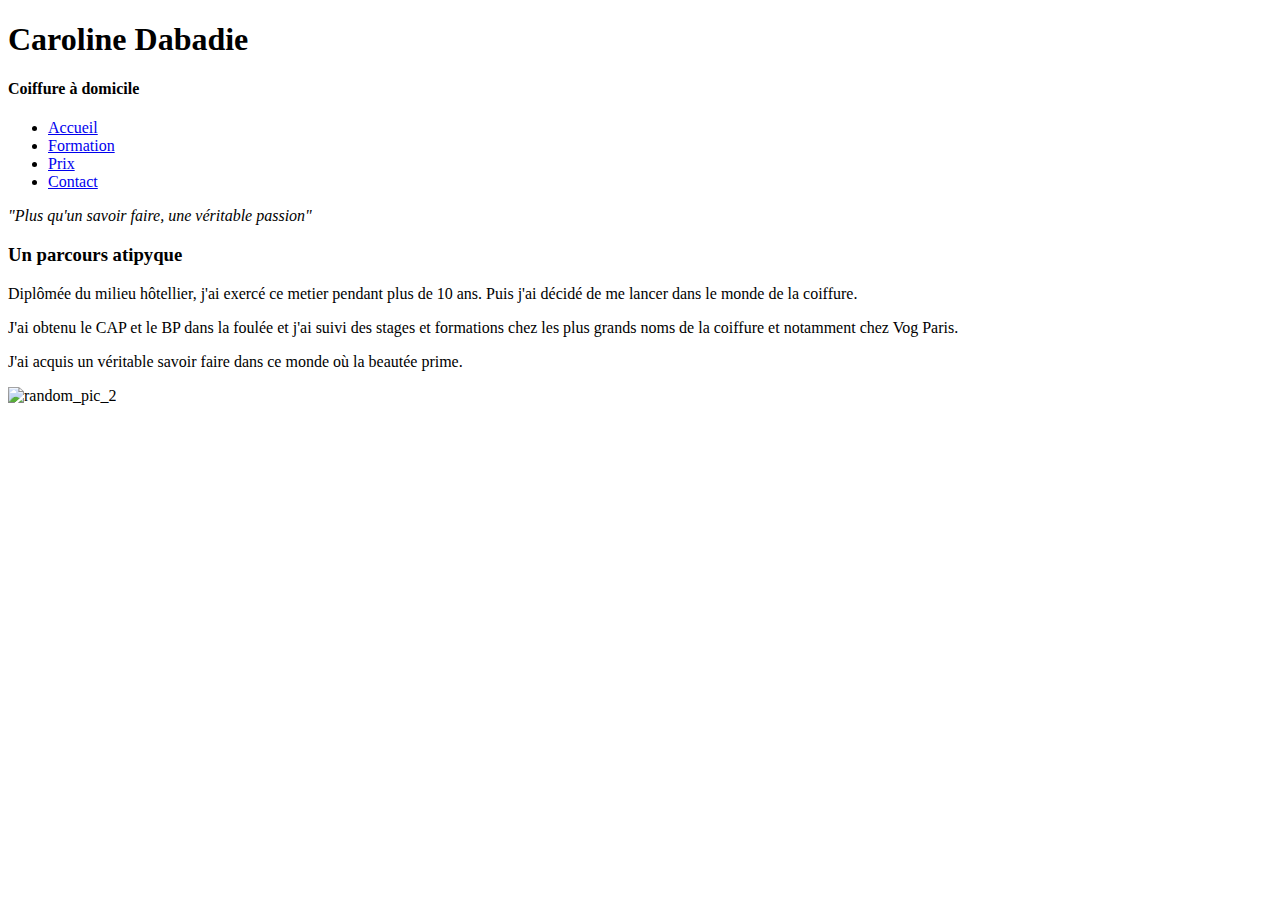
==== index.html @ 44abb1ea "creating page" ====
<!DOCTYPE html>
<html lang="en">
<head>
    <meta charset="UTF-8">
    <meta http-equiv="X-UA-Compatible" content="IE=edge">
    <meta name="viewport" content="width=device-width, initial-scale=1.0">
    <link href="https://cdn.jsdelivr.net/npm/bootstrap@5.1.3/dist/css/bootstrap.min.css" rel="stylesheet" integrity="sha384-1BmE4kWBq78iYhFldvKuhfTAU6auU8tT94WrHftjDbrCEXSU1oBoqyl2QvZ6jIW3" crossorigin="anonymous">
    <link rel="stylesheet" href="../Webdev Local/style.css">
    <link href="https://fonts.googleapis.com/css2?family=Roboto:wght@100&display=swap" rel="stylesheet">
    <link rel="preconnect" href="https://fonts.googleapis.com">
<link rel="preconnect" href="https://fonts.gstatic.com" crossorigin>
<link href="https://fonts.googleapis.com/css2?family=Tangerine:wght@700&display=swap" rel="stylesheet">
    <title>Caroline Dabadie | Coiffure à domicile</title>
    <div class="container">
        <div class="main-title ">
        <h1>Caroline Dabadie</h1>
        <div class="">
        <h4>Coiffure à domicile</h4>
    </div>
</div>
    <div class="bg-dark p-4 bg-opacity-10">
    <nav>
        <ul class="nav nav-pills nav-fill" ;>
            <li class="nav-item"><a class="nav-link active" href="index.html">Accueil</a></li>
            <li class="nav-item"><a class="nav-link" href="formation.html">Formation</a></li>
            <li class="nav-item"><a class="nav-link" href="prix.html">Prix</a></li>
            <li class="nav-item"><a class="nav-link" href="contact.html">Contact</a></li>
        </ul>
     </nav>
    </div>
</head>
    <body>
        
        <div class="container">
            <div class="row">
                <div class="p-4 text-white col-8">
                    <p class="quote"><i>"Plus qu'un savoir faire, une véritable passion"</i></p>
                    <h3>Un parcours atipyque</h3>
                    <p>Diplômée du milieu hôtellier, j'ai exercé ce metier pendant plus de 10 ans. Puis j'ai décidé de me lancer dans le monde de la coiffure.</p>
                    <p>J'ai obtenu le CAP et le BP dans la foulée et j'ai suivi des stages et formations chez les plus grands noms de la coiffure et notamment chez Vog Paris.</p>
                    <p>J'ai acquis un véritable savoir faire dans ce monde où la beautée prime.</p>
                </div>
                         <div class="col-4 ">
                    <img src="../Webdev Local/picture hairdresser/baylee-gramling-a3xr2mVjT5M-unsplash.jpg" alt="random_pic_2" width="300px" srcset="">
                        </div>         
                        
                        <!-- <div class="p-1 col-xl-1">
                    <img src="../Webdev Local/picture hairdresser/adam-winger-KVVjmb3IIL8-unsplash.jpg" alt="photo_1"srcset="" width="750px">    
                </div> -->
            </div>
        </div>
    
        <script src="https://cdn.jsdelivr.net/npm/@popperjs/core@2.10.2/dist/umd/popper.min.js" integrity="sha384-7+zCNj/IqJ95wo16oMtfsKbZ9ccEh31eOz1HGyDuCQ6wgnyJNSYdrPa03rtR1zdB" crossorigin="anonymous"></script>
        <script src="https://cdn.jsdelivr.net/npm/bootstrap@5.1.3/dist/js/bootstrap.min.js" integrity="sha384-QJHtvGhmr9XOIpI6YVutG+2QOK9T+ZnN4kzFN1RtK3zEFEIsxhlmWl5/YESvpZ13" crossorigin="anonymous"></script>
    </body>
    <footer>
           

    </footer>
</div>
</html>
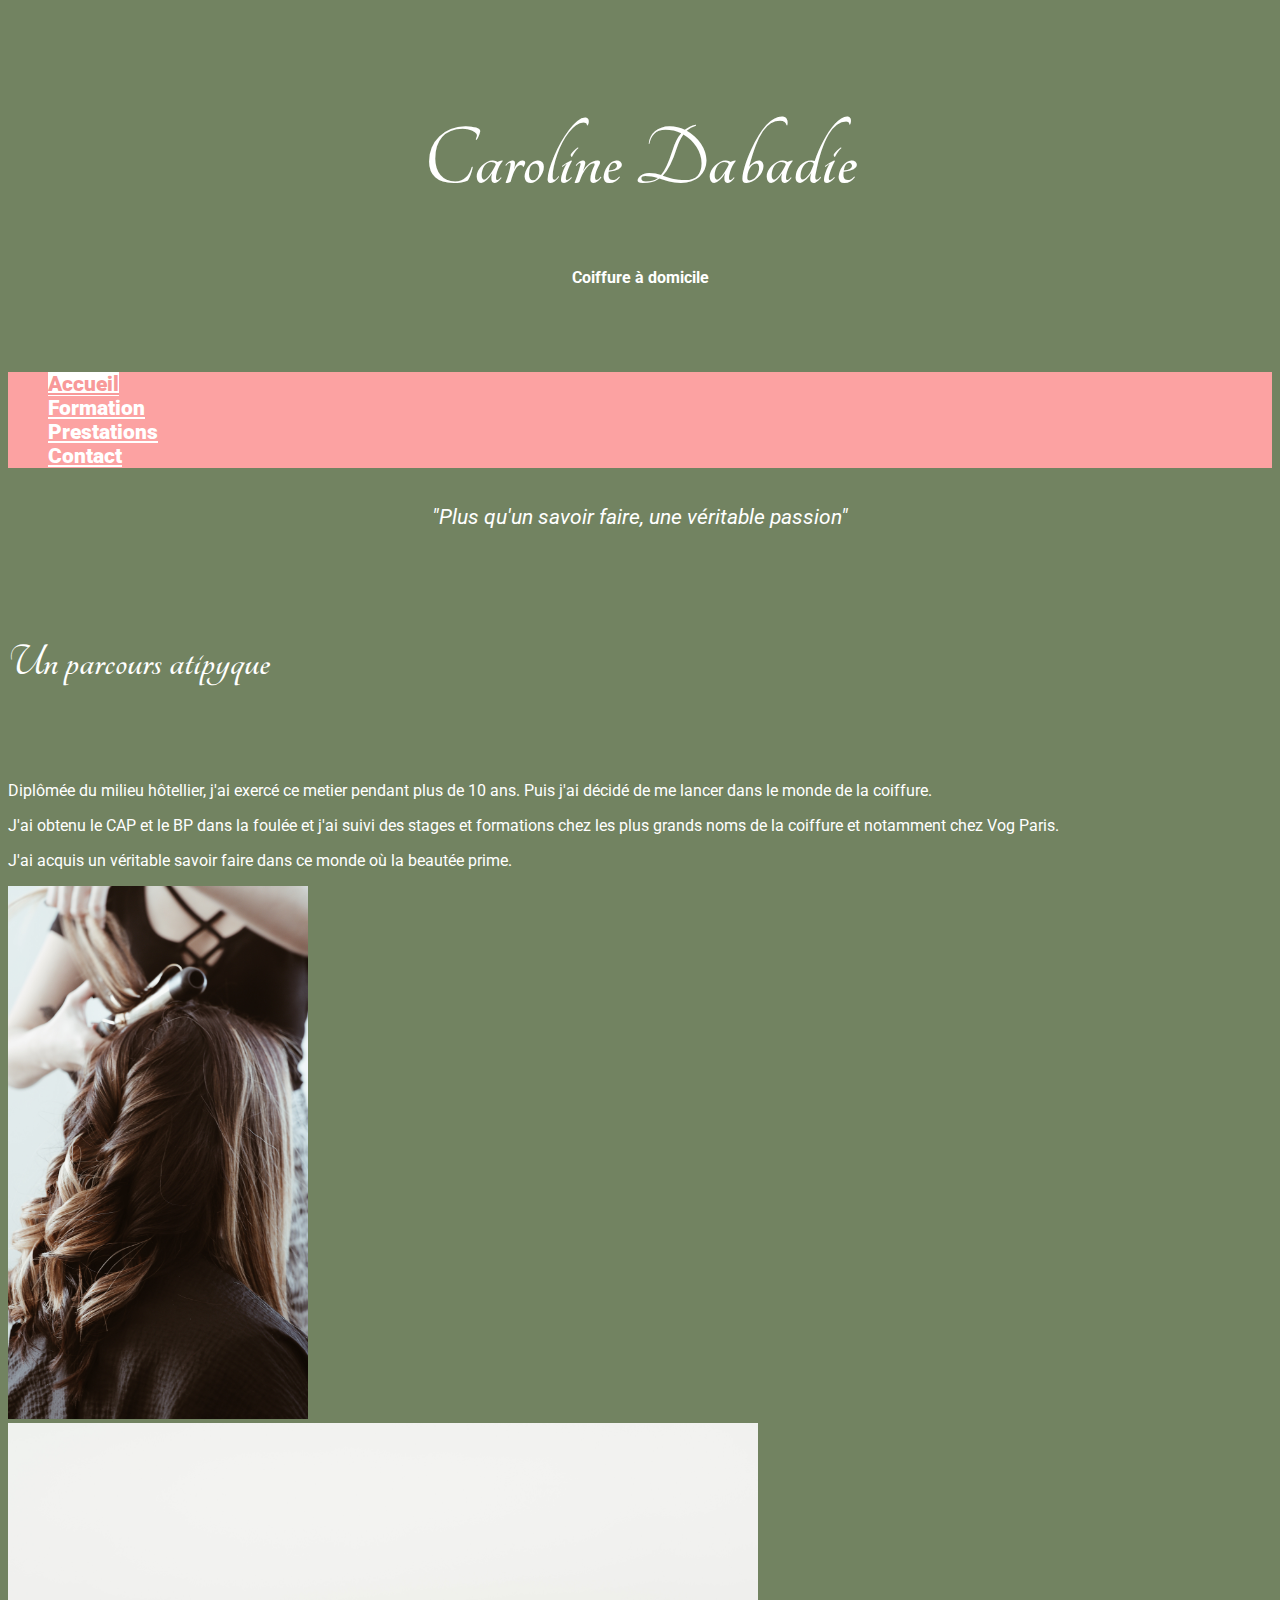
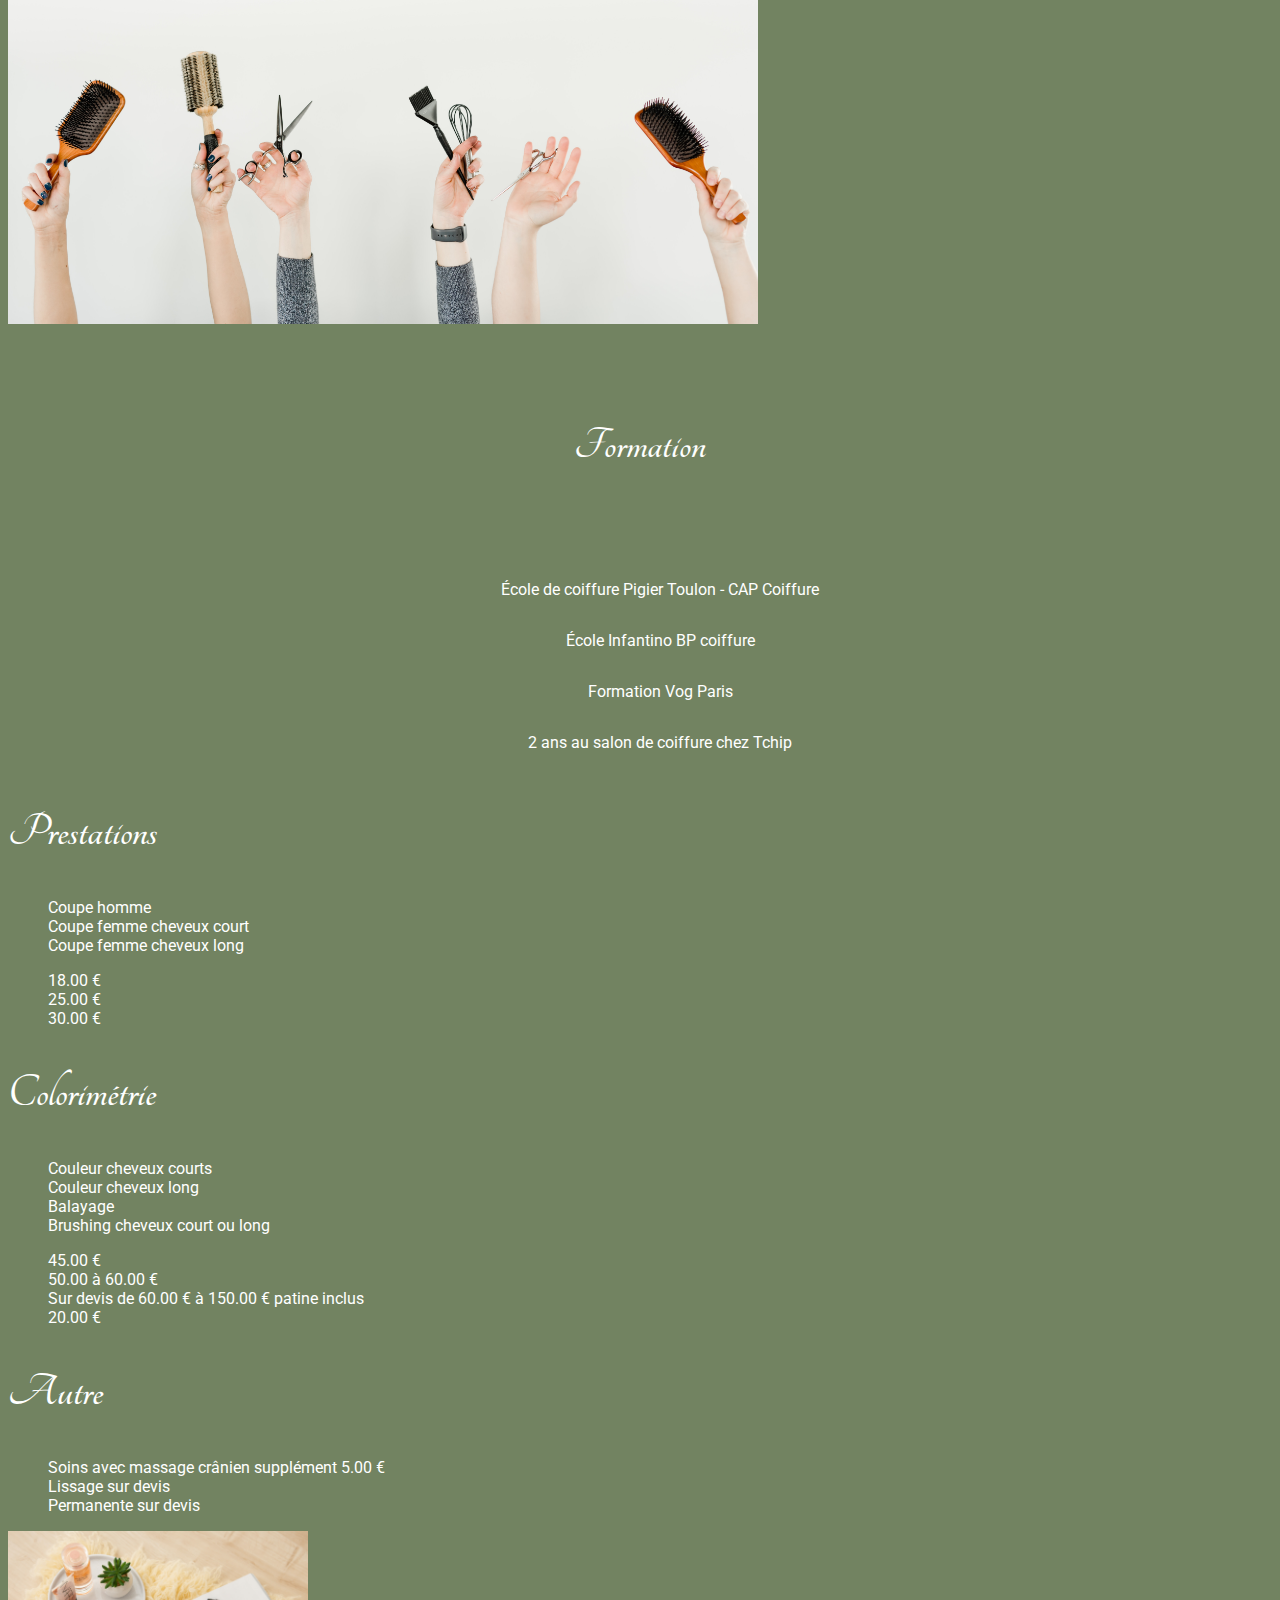
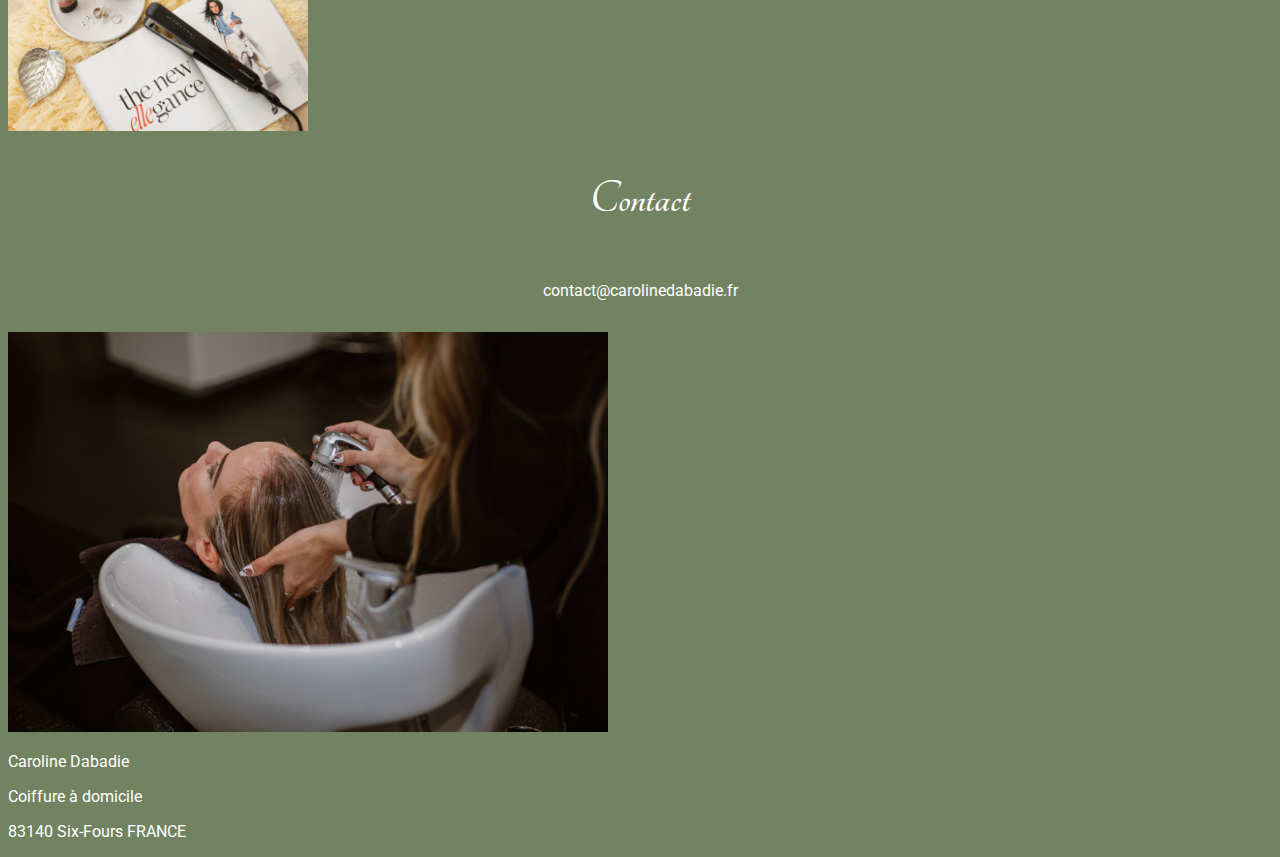
==== commit 94f77e38: "All information in one page + change in background" ====
--- a/index.html
+++ b/index.html
@@ -1,61 +1,145 @@
 <!DOCTYPE html>
 <html lang="en">
+
 <head>
     <meta charset="UTF-8">
     <meta http-equiv="X-UA-Compatible" content="IE=edge">
     <meta name="viewport" content="width=device-width, initial-scale=1.0">
-    <link href="https://cdn.jsdelivr.net/npm/bootstrap@5.1.3/dist/css/bootstrap.min.css" rel="stylesheet" integrity="sha384-1BmE4kWBq78iYhFldvKuhfTAU6auU8tT94WrHftjDbrCEXSU1oBoqyl2QvZ6jIW3" crossorigin="anonymous">
-    <link rel="stylesheet" href="../Webdev Local/style.css">
+    <link href="https://cdn.jsdelivr.net/npm/bootstrap@5.1.3/dist/css/bootstrap.min.css" rel="stylesheet"
+        integrity="sha384-1BmE4kWBq78iYhFldvKuhfTAU6auU8tT94WrHftjDbrCEXSU1oBoqyl2QvZ6jIW3" crossorigin="anonymous">
+    <link rel="stylesheet" href="style.css">
     <link href="https://fonts.googleapis.com/css2?family=Roboto:wght@100&display=swap" rel="stylesheet">
     <link rel="preconnect" href="https://fonts.googleapis.com">
-<link rel="preconnect" href="https://fonts.gstatic.com" crossorigin>
-<link href="https://fonts.googleapis.com/css2?family=Tangerine:wght@700&display=swap" rel="stylesheet">
+    <link rel="preconnect" href="https://fonts.gstatic.com" crossorigin>
+    <link href="https://fonts.googleapis.com/css2?family=Tangerine:wght@700&display=swap" rel="stylesheet">
     <title>Caroline Dabadie | Coiffure à domicile</title>
     <div class="container">
         <div class="main-title ">
-        <h1>Caroline Dabadie</h1>
-        <div class="">
-        <h4>Coiffure à domicile</h4>
-    </div>
-</div>
-    <div class="bg-dark p-4 bg-opacity-10">
-    <nav>
-        <ul class="nav nav-pills nav-fill" ;>
-            <li class="nav-item"><a class="nav-link active" href="index.html">Accueil</a></li>
-            <li class="nav-item"><a class="nav-link" href="formation.html">Formation</a></li>
-            <li class="nav-item"><a class="nav-link" href="prix.html">Prix</a></li>
-            <li class="nav-item"><a class="nav-link" href="contact.html">Contact</a></li>
-        </ul>
-     </nav>
-    </div>
-</head>
-    <body>
-        
-        <div class="container">
-            <div class="row">
-                <div class="p-4 text-white col-8">
-                    <p class="quote"><i>"Plus qu'un savoir faire, une véritable passion"</i></p>
-                    <h3>Un parcours atipyque</h3>
-                    <p>Diplômée du milieu hôtellier, j'ai exercé ce metier pendant plus de 10 ans. Puis j'ai décidé de me lancer dans le monde de la coiffure.</p>
-                    <p>J'ai obtenu le CAP et le BP dans la foulée et j'ai suivi des stages et formations chez les plus grands noms de la coiffure et notamment chez Vog Paris.</p>
-                    <p>J'ai acquis un véritable savoir faire dans ce monde où la beautée prime.</p>
-                </div>
-                         <div class="col-4 ">
-                    <img src="../Webdev Local/picture hairdresser/baylee-gramling-a3xr2mVjT5M-unsplash.jpg" alt="random_pic_2" width="300px" srcset="">
-                        </div>         
-                        
-                        <!-- <div class="p-1 col-xl-1">
-                    <img src="../Webdev Local/picture hairdresser/adam-winger-KVVjmb3IIL8-unsplash.jpg" alt="photo_1"srcset="" width="750px">    
-                </div> -->
+            <h1>Caroline Dabadie</h1>
+            <div class="">
+                <h4>Coiffure à domicile</h4>
             </div>
         </div>
-    
-        <script src="https://cdn.jsdelivr.net/npm/@popperjs/core@2.10.2/dist/umd/popper.min.js" integrity="sha384-7+zCNj/IqJ95wo16oMtfsKbZ9ccEh31eOz1HGyDuCQ6wgnyJNSYdrPa03rtR1zdB" crossorigin="anonymous"></script>
-        <script src="https://cdn.jsdelivr.net/npm/bootstrap@5.1.3/dist/js/bootstrap.min.js" integrity="sha384-QJHtvGhmr9XOIpI6YVutG+2QOK9T+ZnN4kzFN1RtK3zEFEIsxhlmWl5/YESvpZ13" crossorigin="anonymous"></script>
-    </body>
-    <footer>
-           
+        <div class="bg-dark p-4 bg-opacity-10">
+            <nav>
+                <ul class="nav nav-pills nav-fill" ;>
+                    <li class="nav-item"><a class="nav-link active" href="#index">Accueil</a></li>
+                    <li class="nav-item"><a class="nav-link" href="#formation">Formation</a></li>
+                    <li class="nav-item"><a class="nav-link" href="#prestations">Prestations</a></li>
+                    <li class="nav-item"><a class="nav-link" href="#contact">Contact</a></li>
+                </ul>
+            </nav>
+        </div>
+</head>
 
-    </footer>
+<body>
+
+    <div class="container">
+        <div class="row">
+            <div class="p-4 text-white col-8">
+                <p class="quote"><i>"Plus qu'un savoir faire, une véritable passion"</i></p>
+                <h3 id="index">Un parcours atipyque</h3>
+                <p>Diplômée du milieu hôtellier, j'ai exercé ce metier pendant plus de 10 ans. Puis j'ai décidé de me
+                    lancer dans le monde de la coiffure.</p>
+                <p>J'ai obtenu le CAP et le BP dans la foulée et j'ai suivi des stages et formations chez les plus
+                    grands noms de la coiffure et notamment chez Vog Paris.</p>
+                <p>J'ai acquis un véritable savoir faire dans ce monde où la beautée prime.</p>
+            </div>
+            <div class="col-4 ">
+                <img src="picture hairdresser/baylee-gramling-a3xr2mVjT5M-unsplash.jpg"
+                    alt="random_pic_2" width="300px" srcset="">
+            </div>
+
+            <img src="picture hairdresser/adam-winger-KVVjmb3IIL8-unsplash.jpg" alt="photo_1" srcset=""
+                width="750px">
+
+            <div class="p-4 text-white col-xl-4">
+                <h3 class="training-title" id="formation">Formation</h3>
+                <ul class="training-list">
+                    <li class="training-content">École de coiffure Pigier Toulon - CAP Coiffure</li>
+                    <li class="training-content">École Infantino BP coiffure</li>
+                    <li class="training-content">Formation Vog Paris</li>
+                    <li class="training-content">2 ans au salon de coiffure chez Tchip</li>
+                </ul>
+            </div>
+            <div class="row">
+                <h2 class="p-4 text-white" id="prestations">Prestations</h2>
+                <div class="p-4 text-white col-sm-6">
+                    
+                    <ul>
+                        <li>Coupe homme</li>
+                        <li>Coupe femme cheveux court</li>
+                        <li>Coupe femme cheveux long</li>
+                                                
+                    </ul>
+                </div> 
+                    <div class="p-4 text-white col-sm-6">
+                    <ul>
+                        <li>18.00 €</li>
+                        <li>25.00 €</li>
+                        <li>30.00 €</li>
+                    </ul>
+                </div> 
+
+                <h2 class="p-4 text-white">Colorimétrie</h2>
+                <div class="p-4 text-white col-sm-6">
+                    
+                    <ul>
+                        <li>Couleur cheveux courts</li>
+                        <li>Couleur cheveux long</li>
+                        <li>Balayage</li>
+                        <li>Brushing cheveux court ou long</li>
+                    </ul>
+                </div> 
+                    <div class="p-4 text-white col-sm-6">
+                    <ul>
+                        <li>45.00 €</li>
+                        <li>50.00 à 60.00 €</li>
+                        <li>Sur devis de 60.00 € à 150.00 € patine inclus</li>
+                        <li>20.00 €</li>
+                    </ul>
+                </div>
+                
+                <h2 class="p-4 text-white">Autre</h2>
+                <div class="p-4 text-white col-sm-6">
+                    
+                    <ul>
+                        <li>Soins avec massage crânien supplément 5.00 €</li>
+                        <li>Lissage sur devis</li>
+                        <li>Permanente sur devis</li>
+                    </ul>
+                </div>
+                
+                        
+                    <img src="picture hairdresser/andrea-donato-xIYzPKPYqQg-unsplash.jpg" alt="random_pic_2" width="300px" srcset="">
+                        </div>         
+
+                        <div class="row">
+                            <div class="p-4 text-white col-xl-6">
+                                <h2 class="contact-title" id="contact">Contact</h2>
+                                <p class="contact-content">contact@carolinedabadie.fr</p>
+                            </div>
+                                     <div class="col-xl-6">
+                                <img src="picture hairdresser/lindsay-cash-Md_DhaFsnCQ-unsplash.jpg" alt="random_pic_2" width="600px" srcset="">
+                                    </div>         
+                        </div>
+        </div>
+    </div>
+
+    <script src="https://cdn.jsdelivr.net/npm/@popperjs/core@2.10.2/dist/umd/popper.min.js"
+        integrity="sha384-7+zCNj/IqJ95wo16oMtfsKbZ9ccEh31eOz1HGyDuCQ6wgnyJNSYdrPa03rtR1zdB"
+        crossorigin="anonymous"></script>
+    <script src="https://cdn.jsdelivr.net/npm/bootstrap@5.1.3/dist/js/bootstrap.min.js"
+        integrity="sha384-QJHtvGhmr9XOIpI6YVutG+2QOK9T+ZnN4kzFN1RtK3zEFEIsxhlmWl5/YESvpZ13"
+        crossorigin="anonymous"></script>
+</body>
+
+<footer>
+    <p>Caroline Dabadie</p>
+    <p>Coiffure à domicile</p>
+    <p>83140 Six-Fours FRANCE</p>
+
+</footer>
 </div>
+
 </html>--- a/style.css
+++ b/style.css
@@ -0,0 +1,86 @@
+body {
+    background-color: rgb(114, 131, 97);
+    font-family: 'Roboto', sans-serif;
+    color: white;
+}
+
+.nav.justify-content-end li a {
+    color: rgb(255, 170, 170);
+    text-transform: capitalize;
+}
+
+li {
+    list-style: none;
+}
+
+a:hover {
+    font-weight:lighter;
+    color: rgb(174, 0, 255) ;
+    transition: 3ms;
+}
+
+.main-title {
+    text-align: center;
+    padding: 3em;
+}
+
+.nav,
+.nav-pills,
+.nav-fill {
+    background-color: rgb(252, 162, 162);
+}
+
+.nav-link {
+    color: white;
+    font-weight: 900;
+    font-family: 'Roboto', sans-serif;
+    font-size: 1.3em;
+}
+
+.nav-pills .nav-link.active  {
+    color: rgb(248, 153, 153);
+    background-color: white;
+}
+
+.nav-link:focus, .nav-link:hover {
+    color: #ffffff;
+}
+
+h1, h2, h3 {
+    font-family: 'Tangerine', cursive;
+}
+
+h1 {
+    font-size: 5.5em;
+}
+
+h2 {
+    font-size: 3em;
+}
+
+h3 {
+    font-size: 2.9em;
+    padding: 1em 0;
+}
+
+.quote {
+    text-align: center;
+    padding: 1rem;
+    font-size: 1.3em;
+}
+
+.training-title,
+.contact-title  {
+    text-align: center;
+}
+
+.traning-list {
+    list-style: none;
+    text-align: center;
+}
+
+.training-content,
+.contact-content {
+    padding: 1em;
+    text-align: center;
+}
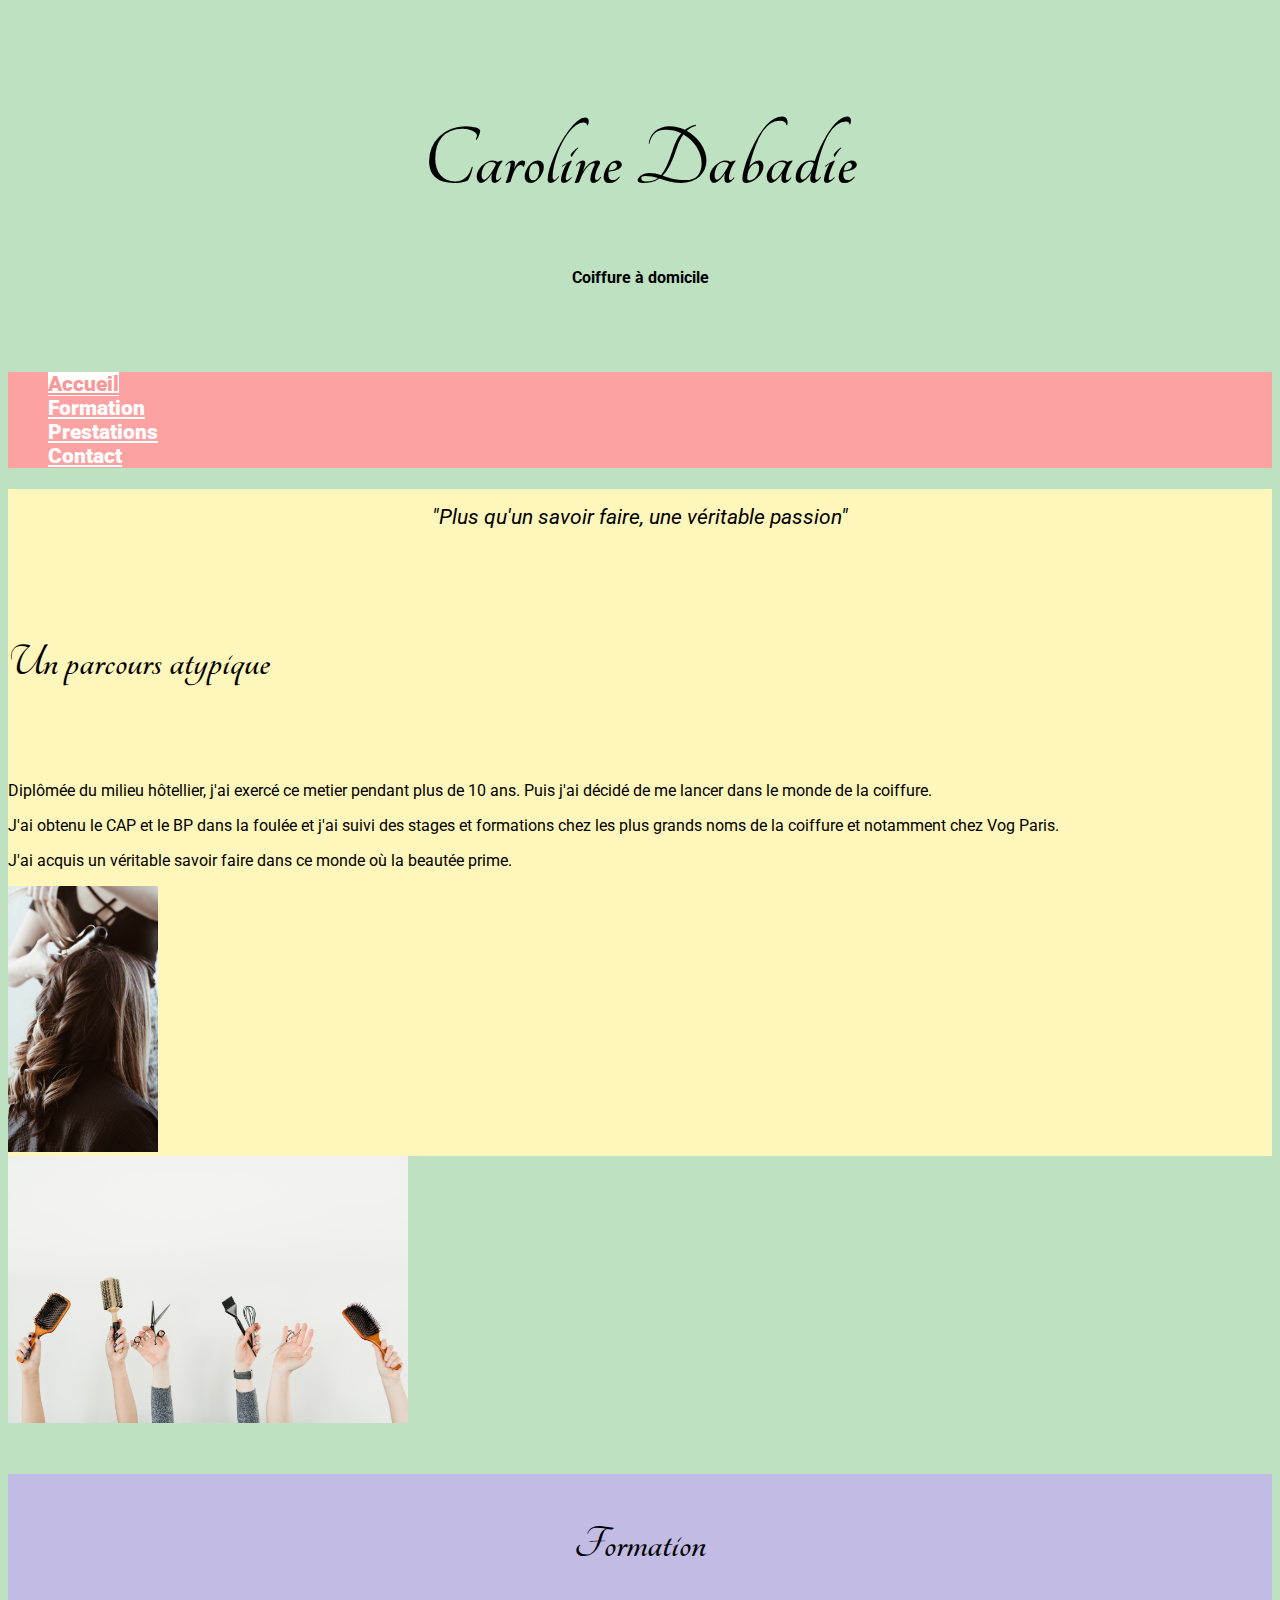
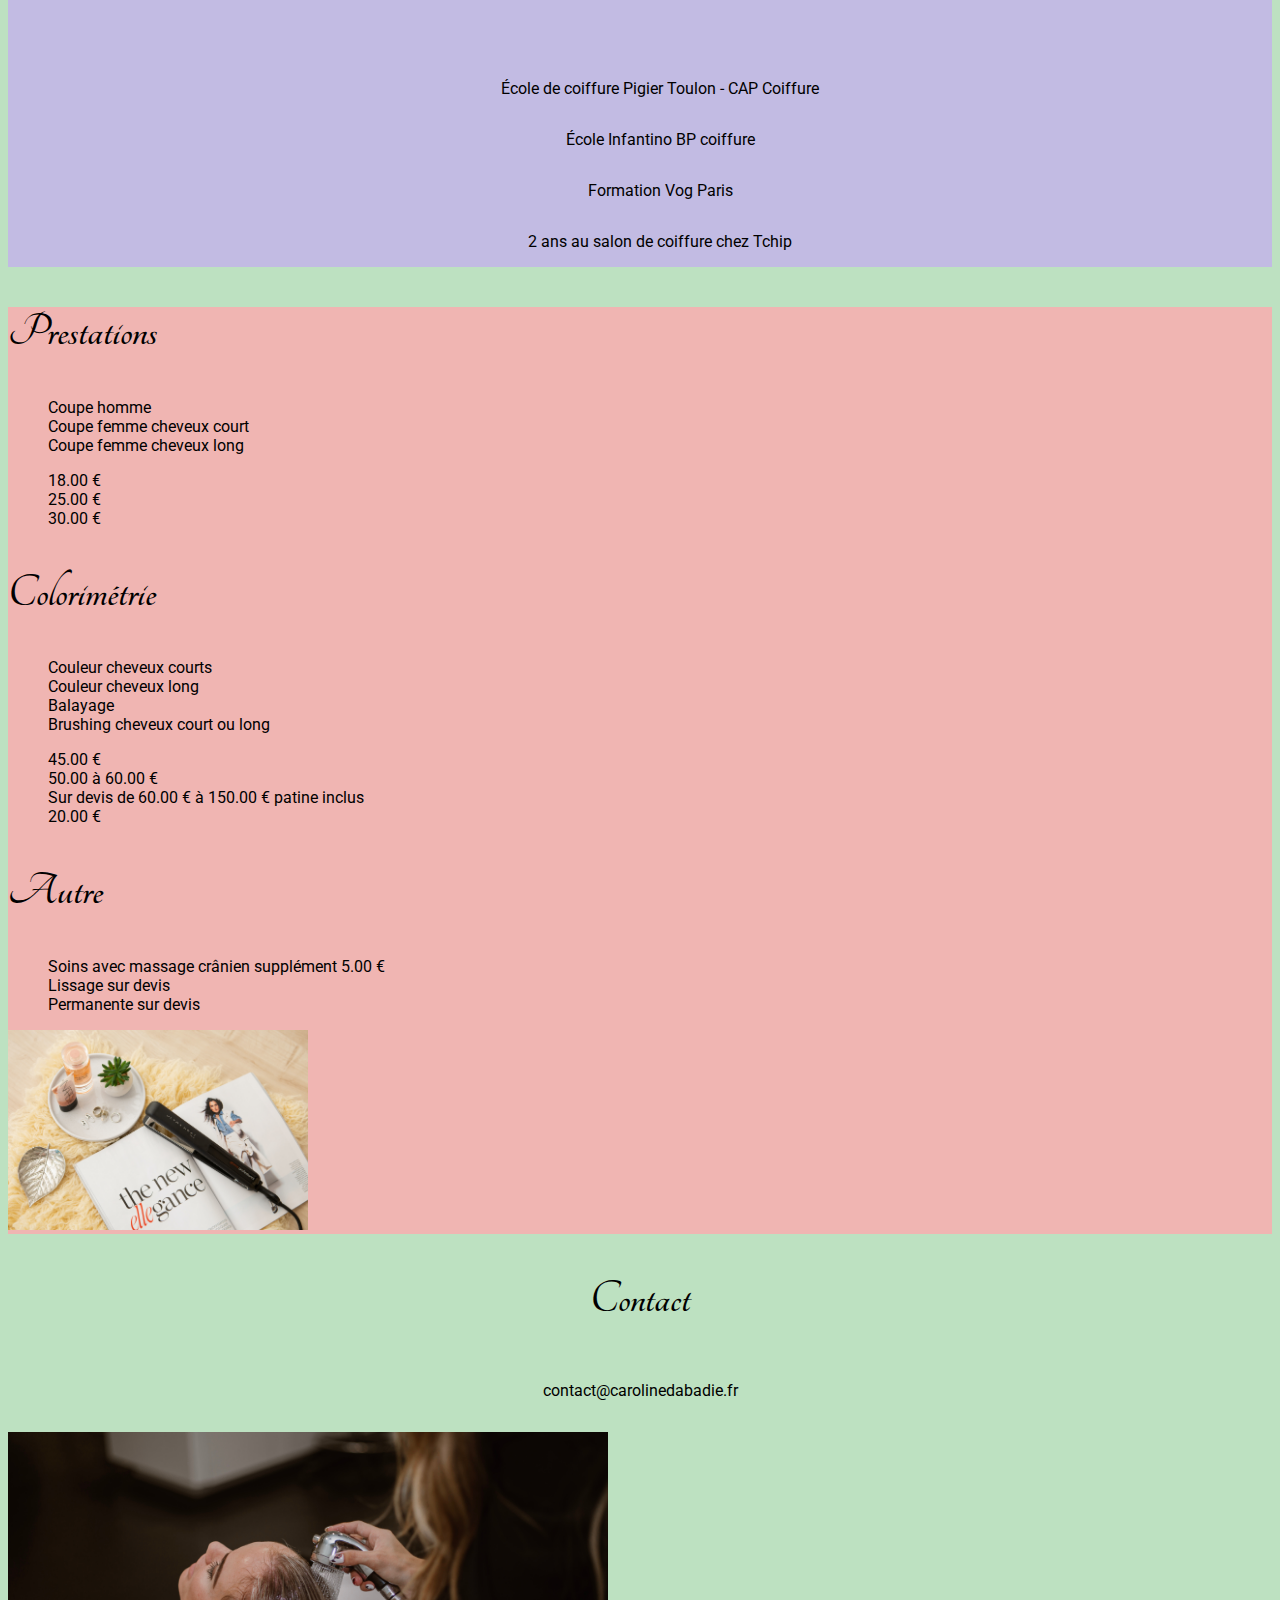
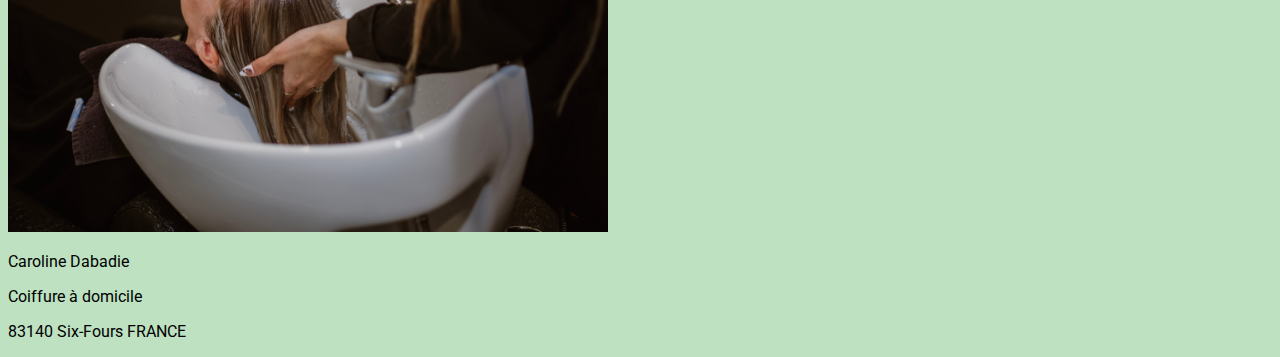
==== commit c21ac466: "relooking" ====
--- a/index.html
+++ b/index.html
@@ -13,85 +13,99 @@
     <link rel="preconnect" href="https://fonts.gstatic.com" crossorigin>
     <link href="https://fonts.googleapis.com/css2?family=Tangerine:wght@700&display=swap" rel="stylesheet">
     <title>Caroline Dabadie | Coiffure à domicile</title>
+
+    <div class="main-title">
+        <h1>Caroline Dabadie</h1>
+
+        <h4>Coiffure à domicile</h4>
+
+    </div>
     <div class="container">
-        <div class="main-title ">
-            <h1>Caroline Dabadie</h1>
-            <div class="">
-                <h4>Coiffure à domicile</h4>
-            </div>
-        </div>
-        <div class="bg-dark p-4 bg-opacity-10">
-            <nav>
-                <ul class="nav nav-pills nav-fill" ;>
-                    <li class="nav-item"><a class="nav-link active" href="#index">Accueil</a></li>
-                    <li class="nav-item"><a class="nav-link" href="#formation">Formation</a></li>
-                    <li class="nav-item"><a class="nav-link" href="#prestations">Prestations</a></li>
-                    <li class="nav-item"><a class="nav-link" href="#contact">Contact</a></li>
-                </ul>
-            </nav>
-        </div>
+    <div class="bg-dark  bg-opacity-10">
+        <nav>
+            <ul class="nav nav-pills nav-fill" ;>
+                <li class="nav-item"><a class="nav-link active" href="#index">Accueil</a></li>
+                <li class="nav-item"><a class="nav-link" href="#formation">Formation</a></li>
+                <li class="nav-item"><a class="nav-link" href="#prestations">Prestations</a></li>
+                <li class="nav-item"><a class="nav-link" href="#contact">Contact</a></li>
+            </ul>
+        </nav>
+    </div>
 </head>
 
 <body>
 
-    <div class="container">
+            <div class="color1">
+            <p class="quote"><i>"Plus qu'un savoir faire, une véritable passion"</i></p>
+            <div class="row justify-content-center">
+                <div class="col-xl-9">
+                    <h3 id="index">Un parcours atypique</h3>
+
+
+                    <p>Diplômée du milieu hôtellier, j'ai exercé ce metier pendant plus de 10 ans. Puis j'ai décidé
+                        de
+                        me
+                        lancer dans le monde de la coiffure.</p>
+                    <p>J'ai obtenu le CAP et le BP dans la foulée et j'ai suivi des stages et formations chez les
+                        plus
+                        grands noms de la coiffure et notamment chez Vog Paris.</p>
+                    <p>J'ai acquis un véritable savoir faire dans ce monde où la beautée prime.</p>
+
+                </div>
+                <div class="col-xl-3">
+                    <img src="picture hairdresser/baylee-gramling-a3xr2mVjT5M-unsplash.jpg" alt="random_pic_2"
+                        width="150px" srcset="">
+                </div>
+            </div>
+        </div>
+        <img src="picture hairdresser/adam-winger-KVVjmb3IIL8-unsplash.jpg" alt="photo_1" srcset="" width="400px">
+
+        <div class="color2">
         <div class="row">
-            <div class="p-4 text-white col-8">
-                <p class="quote"><i>"Plus qu'un savoir faire, une véritable passion"</i></p>
-                <h3 id="index">Un parcours atipyque</h3>
-                <p>Diplômée du milieu hôtellier, j'ai exercé ce metier pendant plus de 10 ans. Puis j'ai décidé de me
-                    lancer dans le monde de la coiffure.</p>
-                <p>J'ai obtenu le CAP et le BP dans la foulée et j'ai suivi des stages et formations chez les plus
-                    grands noms de la coiffure et notamment chez Vog Paris.</p>
-                <p>J'ai acquis un véritable savoir faire dans ce monde où la beautée prime.</p>
+
+
+                <div class="col-xl-4">
+                    <h3 class="training-title" id="formation">Formation</h3>
+                    <ul class="training-list">
+                        <li class="training-content">École de coiffure Pigier Toulon - CAP Coiffure</li>
+                        <li class="training-content">École Infantino BP coiffure</li>
+                        <li class="training-content">Formation Vog Paris</li>
+                        <li class="training-content">2 ans au salon de coiffure chez Tchip</li>
+                    </ul>
+                </div>
             </div>
-            <div class="col-4 ">
-                <img src="picture hairdresser/baylee-gramling-a3xr2mVjT5M-unsplash.jpg"
-                    alt="random_pic_2" width="300px" srcset="">
-            </div>
+        </div>
+        <div class="color3">
+            <div class="row">
+                <h2 class="" id="prestations">Prestations</h2>
+                <div class="col-sm-6">
 
-            <img src="picture hairdresser/adam-winger-KVVjmb3IIL8-unsplash.jpg" alt="photo_1" srcset=""
-                width="750px">
-
-            <div class="p-4 text-white col-xl-4">
-                <h3 class="training-title" id="formation">Formation</h3>
-                <ul class="training-list">
-                    <li class="training-content">École de coiffure Pigier Toulon - CAP Coiffure</li>
-                    <li class="training-content">École Infantino BP coiffure</li>
-                    <li class="training-content">Formation Vog Paris</li>
-                    <li class="training-content">2 ans au salon de coiffure chez Tchip</li>
-                </ul>
-            </div>
-            <div class="row">
-                <h2 class="p-4 text-white" id="prestations">Prestations</h2>
-                <div class="p-4 text-white col-sm-6">
-                    
                     <ul>
                         <li>Coupe homme</li>
                         <li>Coupe femme cheveux court</li>
                         <li>Coupe femme cheveux long</li>
-                                                
+
                     </ul>
-                </div> 
-                    <div class="p-4 text-white col-sm-6">
+                </div>
+                <div class=" col-sm-6">
                     <ul>
                         <li>18.00 €</li>
                         <li>25.00 €</li>
                         <li>30.00 €</li>
                     </ul>
-                </div> 
+                </div>
 
-                <h2 class="p-4 text-white">Colorimétrie</h2>
-                <div class="p-4 text-white col-sm-6">
-                    
+                <h2 class="">Colorimétrie</h2>
+                <div class="col-sm-6">
+
                     <ul>
                         <li>Couleur cheveux courts</li>
                         <li>Couleur cheveux long</li>
                         <li>Balayage</li>
                         <li>Brushing cheveux court ou long</li>
                     </ul>
-                </div> 
-                    <div class="p-4 text-white col-sm-6">
+                </div>
+                <div class="col-sm-6">
                     <ul>
                         <li>45.00 €</li>
                         <li>50.00 à 60.00 €</li>
@@ -99,39 +113,41 @@
                         <li>20.00 €</li>
                     </ul>
                 </div>
-                
-                <h2 class="p-4 text-white">Autre</h2>
-                <div class="p-4 text-white col-sm-6">
-                    
+
+                <h2 class="">Autre</h2>
+                <div class="col-sm-6">
+
                     <ul>
                         <li>Soins avec massage crânien supplément 5.00 €</li>
                         <li>Lissage sur devis</li>
                         <li>Permanente sur devis</li>
                     </ul>
                 </div>
-                
-                        
-                    <img src="picture hairdresser/andrea-donato-xIYzPKPYqQg-unsplash.jpg" alt="random_pic_2" width="300px" srcset="">
-                        </div>         
 
-                        <div class="row">
-                            <div class="p-4 text-white col-xl-6">
-                                <h2 class="contact-title" id="contact">Contact</h2>
-                                <p class="contact-content">contact@carolinedabadie.fr</p>
-                            </div>
-                                     <div class="col-xl-6">
-                                <img src="picture hairdresser/lindsay-cash-Md_DhaFsnCQ-unsplash.jpg" alt="random_pic_2" width="600px" srcset="">
-                                    </div>         
-                        </div>
+
+                <img src="picture hairdresser/andrea-donato-xIYzPKPYqQg-unsplash.jpg" alt="random_pic_2" width="300px"
+                    srcset="">
+            </div>
         </div>
-    </div>
+        <div class="color4">
+            <div class="row">
+                <div class="col-xl-6">
+                    <h2 class="contact-title" id="contact">Contact</h2>
+                    <p class="contact-content">contact@carolinedabadie.fr</p>
+                </div>
+                <div class="col-xl-6">
+                    <img src="picture hairdresser/lindsay-cash-Md_DhaFsnCQ-unsplash.jpg" alt="random_pic_2"
+                        width="600px" srcset="">
+                </div>
+            </div>
+        </div>
 
-    <script src="https://cdn.jsdelivr.net/npm/@popperjs/core@2.10.2/dist/umd/popper.min.js"
-        integrity="sha384-7+zCNj/IqJ95wo16oMtfsKbZ9ccEh31eOz1HGyDuCQ6wgnyJNSYdrPa03rtR1zdB"
-        crossorigin="anonymous"></script>
-    <script src="https://cdn.jsdelivr.net/npm/bootstrap@5.1.3/dist/js/bootstrap.min.js"
-        integrity="sha384-QJHtvGhmr9XOIpI6YVutG+2QOK9T+ZnN4kzFN1RtK3zEFEIsxhlmWl5/YESvpZ13"
-        crossorigin="anonymous"></script>
+        <script src="https://cdn.jsdelivr.net/npm/@popperjs/core@2.10.2/dist/umd/popper.min.js"
+            integrity="sha384-7+zCNj/IqJ95wo16oMtfsKbZ9ccEh31eOz1HGyDuCQ6wgnyJNSYdrPa03rtR1zdB"
+            crossorigin="anonymous"></script>
+        <script src="https://cdn.jsdelivr.net/npm/bootstrap@5.1.3/dist/js/bootstrap.min.js"
+            integrity="sha384-QJHtvGhmr9XOIpI6YVutG+2QOK9T+ZnN4kzFN1RtK3zEFEIsxhlmWl5/YESvpZ13"
+            crossorigin="anonymous"></script>
 </body>
 
 <footer>
@@ -140,6 +156,6 @@
     <p>83140 Six-Fours FRANCE</p>
 
 </footer>
-</div>
+
 
 </html>--- a/style.css
+++ b/style.css
@@ -1,7 +1,7 @@
 body {
-    background-color: rgb(114, 131, 97);
+    background-color: #BDE1C1;
     font-family: 'Roboto', sans-serif;
-    color: white;
+    color: black;
 }
 
 .nav.justify-content-end li a {
@@ -84,3 +84,19 @@
     padding: 1em;
     text-align: center;
 }
+
+.color1 {
+    background-color: #FFF6BB;
+}
+
+.color2 {
+    background-color: #C2BBE3;
+}
+
+.color3 {
+    background-color: #F0B5B2;
+}
+
+.color4 {
+    background-color: #BDE1C1;
+}
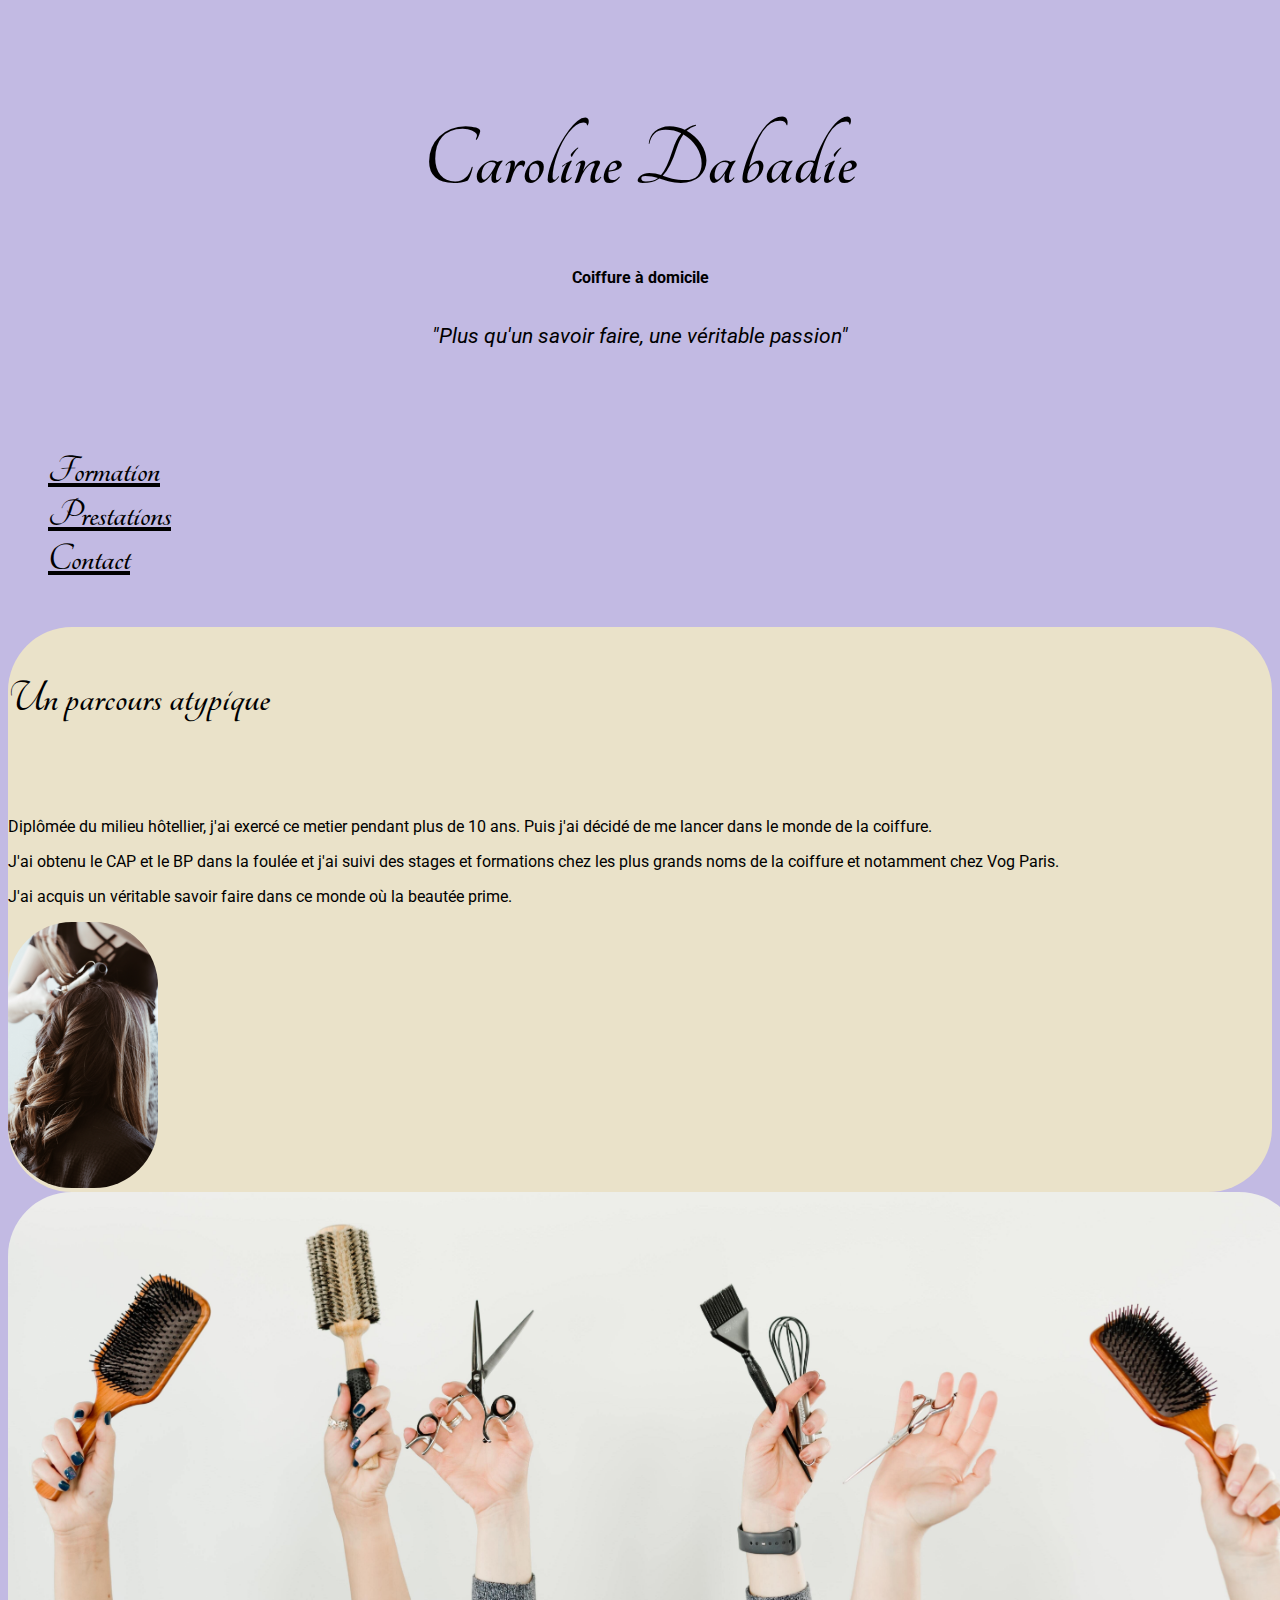
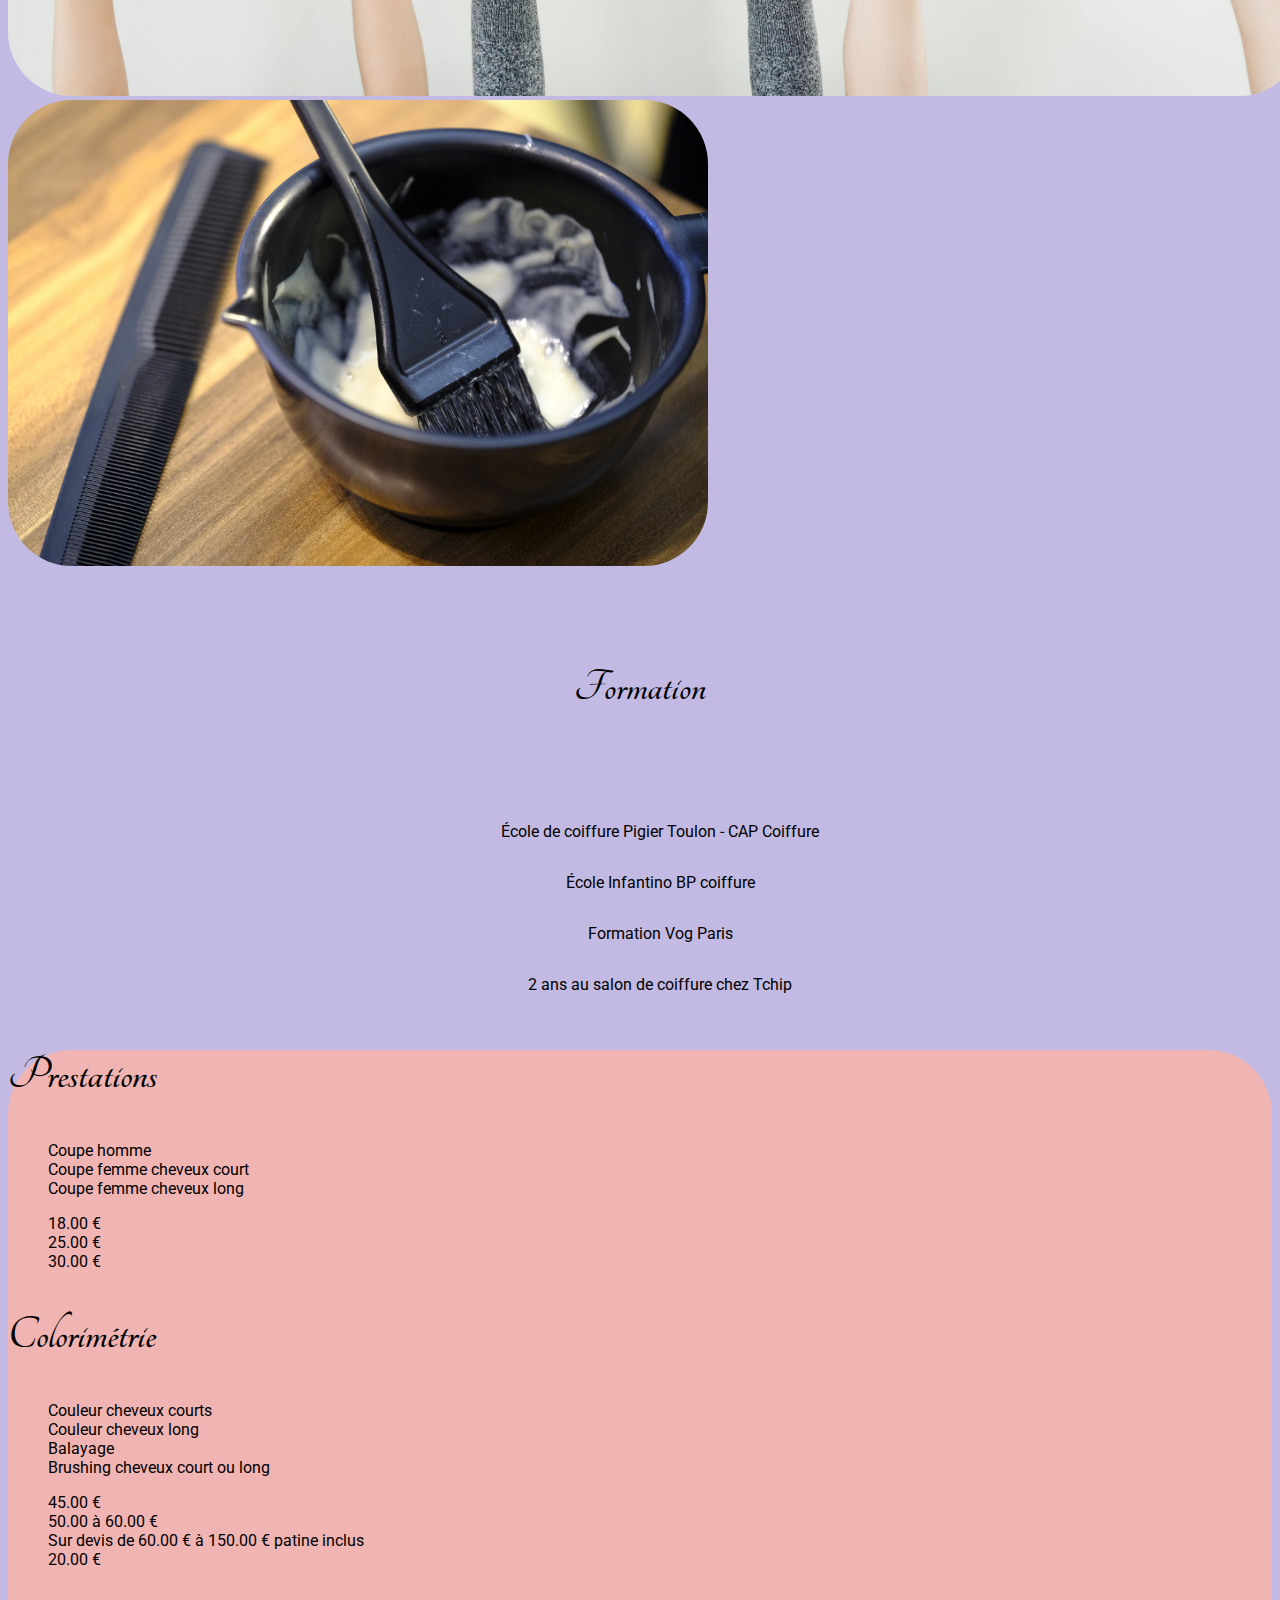
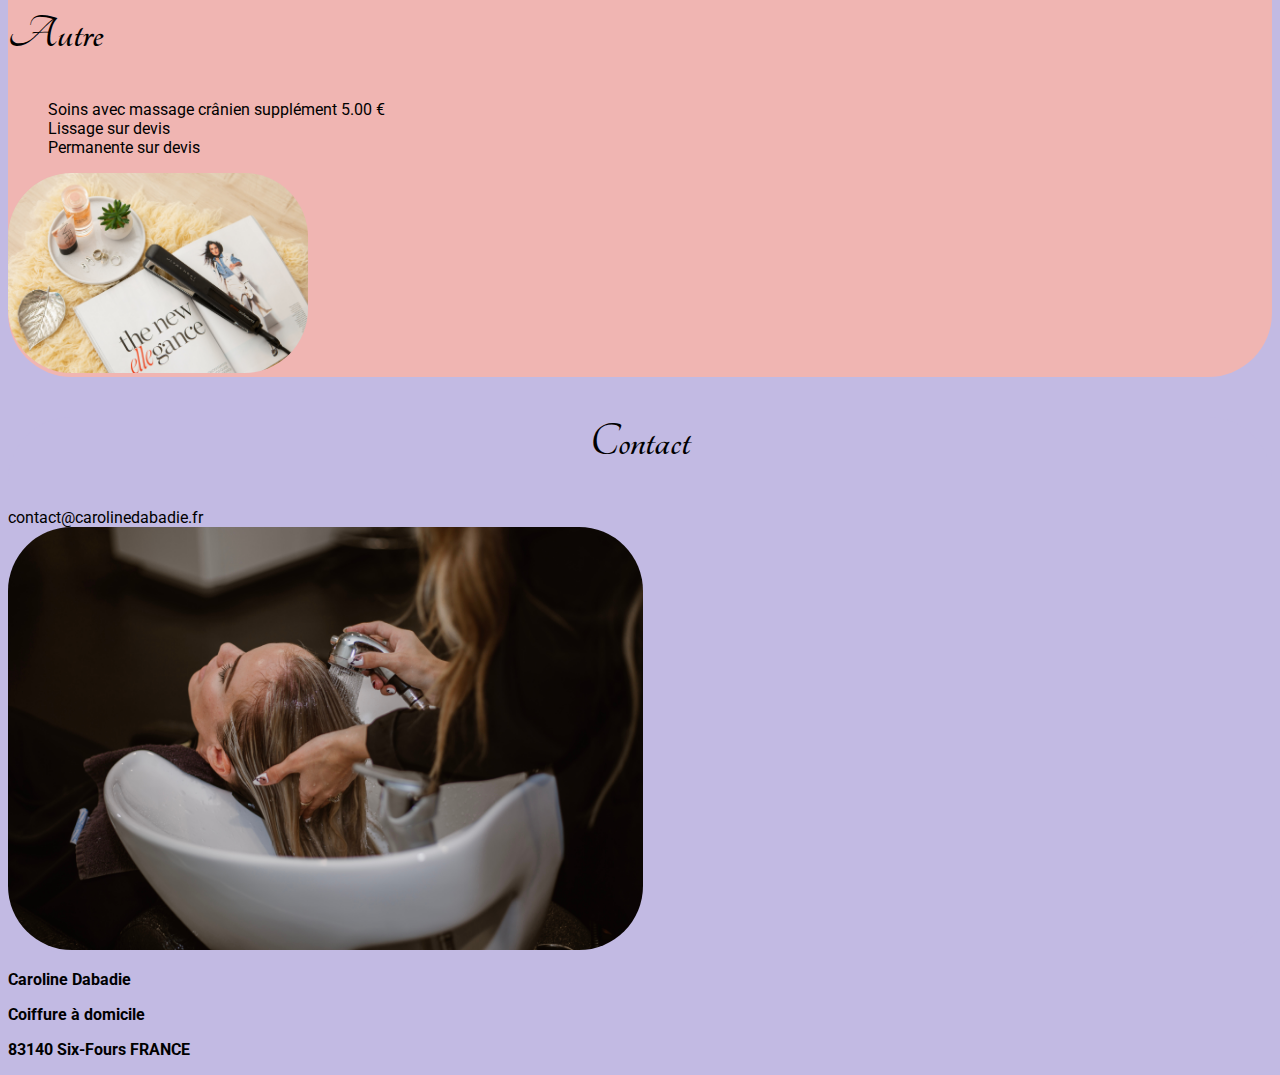
==== commit 785ffd2a: "website done" ====
--- a/index.html
+++ b/index.html
@@ -19,29 +19,27 @@
 
         <h4>Coiffure à domicile</h4>
 
+        <p class="quote"><i>"Plus qu'un savoir faire, une véritable passion"</i></p>
     </div>
     <div class="container">
-    <div class="bg-dark  bg-opacity-10">
-        <nav>
-            <ul class="nav nav-pills nav-fill" ;>
-                <li class="nav-item"><a class="nav-link active" href="#index">Accueil</a></li>
-                <li class="nav-item"><a class="nav-link" href="#formation">Formation</a></li>
-                <li class="nav-item"><a class="nav-link" href="#prestations">Prestations</a></li>
-                <li class="nav-item"><a class="nav-link" href="#contact">Contact</a></li>
-            </ul>
-        </nav>
-    </div>
+        <div class="bg-dark  bg-opacity-5">
+            <nav>
+                <ul class="nav nav-pills nav-fill" ;>
+                    <li class="nav-item"><a class="nav-link" href="#formation">Formation</a></li>
+                    <li class="nav-item"><a class="nav-link" href="#prestations">Prestations</a></li>
+                    <li class="nav-item"><a class="nav-link" href="#contact">Contact</a></li>
+                </ul>
+            </nav>
+        </div>
 </head>
 
 <body>
 
-            <div class="color1">
-            <p class="quote"><i>"Plus qu'un savoir faire, une véritable passion"</i></p>
-            <div class="row justify-content-center">
-                <div class="col-xl-9">
+    <div class="color1">
+        <div class="row justify-content-center">
+            <div class="col-xl-10">
+                <div class="ms-5">
                     <h3 id="index">Un parcours atypique</h3>
-
-
                     <p>Diplômée du milieu hôtellier, j'ai exercé ce metier pendant plus de 10 ans. Puis j'ai décidé
                         de
                         me
@@ -50,107 +48,110 @@
                         plus
                         grands noms de la coiffure et notamment chez Vog Paris.</p>
                     <p>J'ai acquis un véritable savoir faire dans ce monde où la beautée prime.</p>
-
-                </div>
-                <div class="col-xl-3">
-                    <img src="picture hairdresser/baylee-gramling-a3xr2mVjT5M-unsplash.jpg" alt="random_pic_2"
-                        width="150px" srcset="">
                 </div>
             </div>
-        </div>
-        <img src="picture hairdresser/adam-winger-KVVjmb3IIL8-unsplash.jpg" alt="photo_1" srcset="" width="400px">
-
-        <div class="color2">
-        <div class="row">
-
-
-                <div class="col-xl-4">
-                    <h3 class="training-title" id="formation">Formation</h3>
-                    <ul class="training-list">
-                        <li class="training-content">École de coiffure Pigier Toulon - CAP Coiffure</li>
-                        <li class="training-content">École Infantino BP coiffure</li>
-                        <li class="training-content">Formation Vog Paris</li>
-                        <li class="training-content">2 ans au salon de coiffure chez Tchip</li>
-                    </ul>
-                </div>
-            </div>
-        </div>
-        <div class="color3">
-            <div class="row">
-                <h2 class="" id="prestations">Prestations</h2>
-                <div class="col-sm-6">
-
-                    <ul>
-                        <li>Coupe homme</li>
-                        <li>Coupe femme cheveux court</li>
-                        <li>Coupe femme cheveux long</li>
-
-                    </ul>
-                </div>
-                <div class=" col-sm-6">
-                    <ul>
-                        <li>18.00 €</li>
-                        <li>25.00 €</li>
-                        <li>30.00 €</li>
-                    </ul>
-                </div>
-
-                <h2 class="">Colorimétrie</h2>
-                <div class="col-sm-6">
-
-                    <ul>
-                        <li>Couleur cheveux courts</li>
-                        <li>Couleur cheveux long</li>
-                        <li>Balayage</li>
-                        <li>Brushing cheveux court ou long</li>
-                    </ul>
-                </div>
-                <div class="col-sm-6">
-                    <ul>
-                        <li>45.00 €</li>
-                        <li>50.00 à 60.00 €</li>
-                        <li>Sur devis de 60.00 € à 150.00 € patine inclus</li>
-                        <li>20.00 €</li>
-                    </ul>
-                </div>
-
-                <h2 class="">Autre</h2>
-                <div class="col-sm-6">
-
-                    <ul>
-                        <li>Soins avec massage crânien supplément 5.00 €</li>
-                        <li>Lissage sur devis</li>
-                        <li>Permanente sur devis</li>
-                    </ul>
-                </div>
-
-
-                <img src="picture hairdresser/andrea-donato-xIYzPKPYqQg-unsplash.jpg" alt="random_pic_2" width="300px"
+            <div class="col-xl-2">
+                <img class="p-2 pictures" src="picture hairdresser/baylee-gramling-a3xr2mVjT5M-unsplash.jpg" alt="random_pic_2" width="150px"
                     srcset="">
             </div>
         </div>
-        <div class="color4">
-            <div class="row">
-                <div class="col-xl-6">
-                    <h2 class="contact-title" id="contact">Contact</h2>
-                    <p class="contact-content">contact@carolinedabadie.fr</p>
-                </div>
-                <div class="col-xl-6">
-                    <img src="picture hairdresser/lindsay-cash-Md_DhaFsnCQ-unsplash.jpg" alt="random_pic_2"
-                        width="600px" srcset="">
-                </div>
+    </div>
+    <img  class="pictures" src="picture hairdresser/rsz_adam-winger-kvvjmb3iil8-unsplash.jpg" alt="photo_1" srcset="" width="1295px">
+
+    <div class="color2">
+        <div class="row">
+
+            <div class="col-xl-6">
+                <img class="pictures" src="picture hairdresser/brush-g80982d706_1920.jpg" alt="brush color" width="700px">
+            </div>
+
+            <div class="col-xl-6 text-center">
+                <h3 class="training-title" id="formation">Formation</h3>
+                <ul class="training-list">
+                    <li class="training-content">École de coiffure Pigier Toulon - CAP Coiffure</li>
+                    <li class="training-content">École Infantino BP coiffure</li>
+                    <li class="training-content">Formation Vog Paris</li>
+                    <li class="training-content">2 ans au salon de coiffure chez Tchip</li>
+                </ul>
             </div>
         </div>
+    </div>
+    <div class="color3">
+        <div class="row">
+            <h2 class="text-center p-3" id="prestations">Prestations</h2>
+            <div class="col-sm-6">
 
-        <script src="https://cdn.jsdelivr.net/npm/@popperjs/core@2.10.2/dist/umd/popper.min.js"
-            integrity="sha384-7+zCNj/IqJ95wo16oMtfsKbZ9ccEh31eOz1HGyDuCQ6wgnyJNSYdrPa03rtR1zdB"
-            crossorigin="anonymous"></script>
-        <script src="https://cdn.jsdelivr.net/npm/bootstrap@5.1.3/dist/js/bootstrap.min.js"
-            integrity="sha384-QJHtvGhmr9XOIpI6YVutG+2QOK9T+ZnN4kzFN1RtK3zEFEIsxhlmWl5/YESvpZ13"
-            crossorigin="anonymous"></script>
+                <ul>
+                    <li>Coupe homme</li>
+                    <li>Coupe femme cheveux court</li>
+                    <li>Coupe femme cheveux long</li>
+
+                </ul>
+            </div>
+            <div class="col-sm-6">
+                <ul>
+                    <li>18.00 €</li>
+                    <li>25.00 €</li>
+                    <li>30.00 €</li>
+                </ul>
+            </div>
+
+            <h2 class="text-center p-3">Colorimétrie</h2>
+            <div class="col-sm-6">
+
+                <ul>
+                    <li>Couleur cheveux courts</li>
+                    <li>Couleur cheveux long</li>
+                    <li>Balayage</li>
+                    <li>Brushing cheveux court ou long</li>
+                </ul>
+            </div>
+            <div class="col-sm-6">
+                <ul>
+                    <li>45.00 €</li>
+                    <li>50.00 à 60.00 €</li>
+                    <li>Sur devis de 60.00 € à 150.00 € patine inclus</li>
+                    <li>20.00 €</li>
+                </ul>
+            </div>
+
+            <h2 class="text-center p-3">Autre</h2>
+            <div class="col-sm-12 text-center">
+
+                <ul>
+                    <li>Soins avec massage crânien supplément 5.00 €</li>
+                    <li>Lissage sur devis</li>
+                    <li>Permanente sur devis</li>
+                </ul>
+            </div>
+
+
+            <img class="pictures" src="picture hairdresser/andrea-donato-xIYzPKPYqQg-unsplash.jpg" alt="random_pic_2" width="300px"
+                srcset="">
+        </div>
+    </div>
+    <div class="color4">
+        <div class="row">
+            <div class="col-xl-6 col align-self-center text-center">
+                <h2 class="contact-title" id="contact">Contact</h2>
+                <a class="contact" href="mailto:contact@carolinedabadie.fr?subject=Demande de rendezVous">contact@carolinedabadie.fr</a>
+            </div>
+            <div class="col-xl-6">
+                <img class="pictures" src="picture hairdresser/lindsay-cash-Md_DhaFsnCQ-unsplash.jpg" alt="random_pic_2" width="635px"
+                    srcset="">
+            </div>
+        </div>
+    </div>
+
+    <script class="pictures" src="https://cdn.jsdelivr.net/npm/@popperjs/core@2.10.2/dist/umd/popper.min.js"
+        integrity="sha384-7+zCNj/IqJ95wo16oMtfsKbZ9ccEh31eOz1HGyDuCQ6wgnyJNSYdrPa03rtR1zdB"
+        crossorigin="anonymous"></script>
+    <script class="pictures" src="https://cdn.jsdelivr.net/npm/bootstrap@5.1.3/dist/js/bootstrap.min.js"
+        integrity="sha384-QJHtvGhmr9XOIpI6YVutG+2QOK9T+ZnN4kzFN1RtK3zEFEIsxhlmWl5/YESvpZ13"
+        crossorigin="anonymous"></script>
 </body>
 
-<footer>
+<footer class="p-5 text-center">
     <p>Caroline Dabadie</p>
     <p>Coiffure à domicile</p>
     <p>83140 Six-Fours FRANCE</p>
--- a/style.css
+++ b/style.css
@@ -1,11 +1,11 @@
 body {
-    background-color: #BDE1C1;
+    background-color: #c2bae3;
     font-family: 'Roboto', sans-serif;
     color: black;
 }
 
 .nav.justify-content-end li a {
-    color: rgb(255, 170, 170);
+    color: #c2bae3;;
     text-transform: capitalize;
 }
 
@@ -27,14 +27,14 @@
 .nav,
 .nav-pills,
 .nav-fill {
-    background-color: rgb(252, 162, 162);
+    background-color: #c2bae3;;
 }
 
 .nav-link {
-    color: white;
-    font-weight: 900;
-    font-family: 'Roboto', sans-serif;
-    font-size: 1.3em;
+    color: rgb(0, 0, 0);
+    font-weight: 700;
+    font-family: 'Tangerine', cursive;
+    font-size: 2.5em;
 }
 
 .nav-pills .nav-link.active  {
@@ -85,12 +85,20 @@
     text-align: center;
 }
 
-.color1 {
-    background-color: #FFF6BB;
+.color1,
+.color2,
+.color3,
+.color4,
+.pictures {
+    border-radius: 4em;
 }
 
+.color1 {
+    background-color: #fff6bba9;
+    }
+
 .color2 {
-    background-color: #C2BBE3;
+    background-color: #c2bae3;
 }
 
 .color3 {
@@ -98,5 +106,15 @@
 }
 
 .color4 {
-    background-color: #BDE1C1;
+    background-color: #c2bae3;;
 }
+
+.contact {
+    color: black;
+    text-decoration: none;
+    
+}
+
+footer {
+    font-weight: bolder;
+}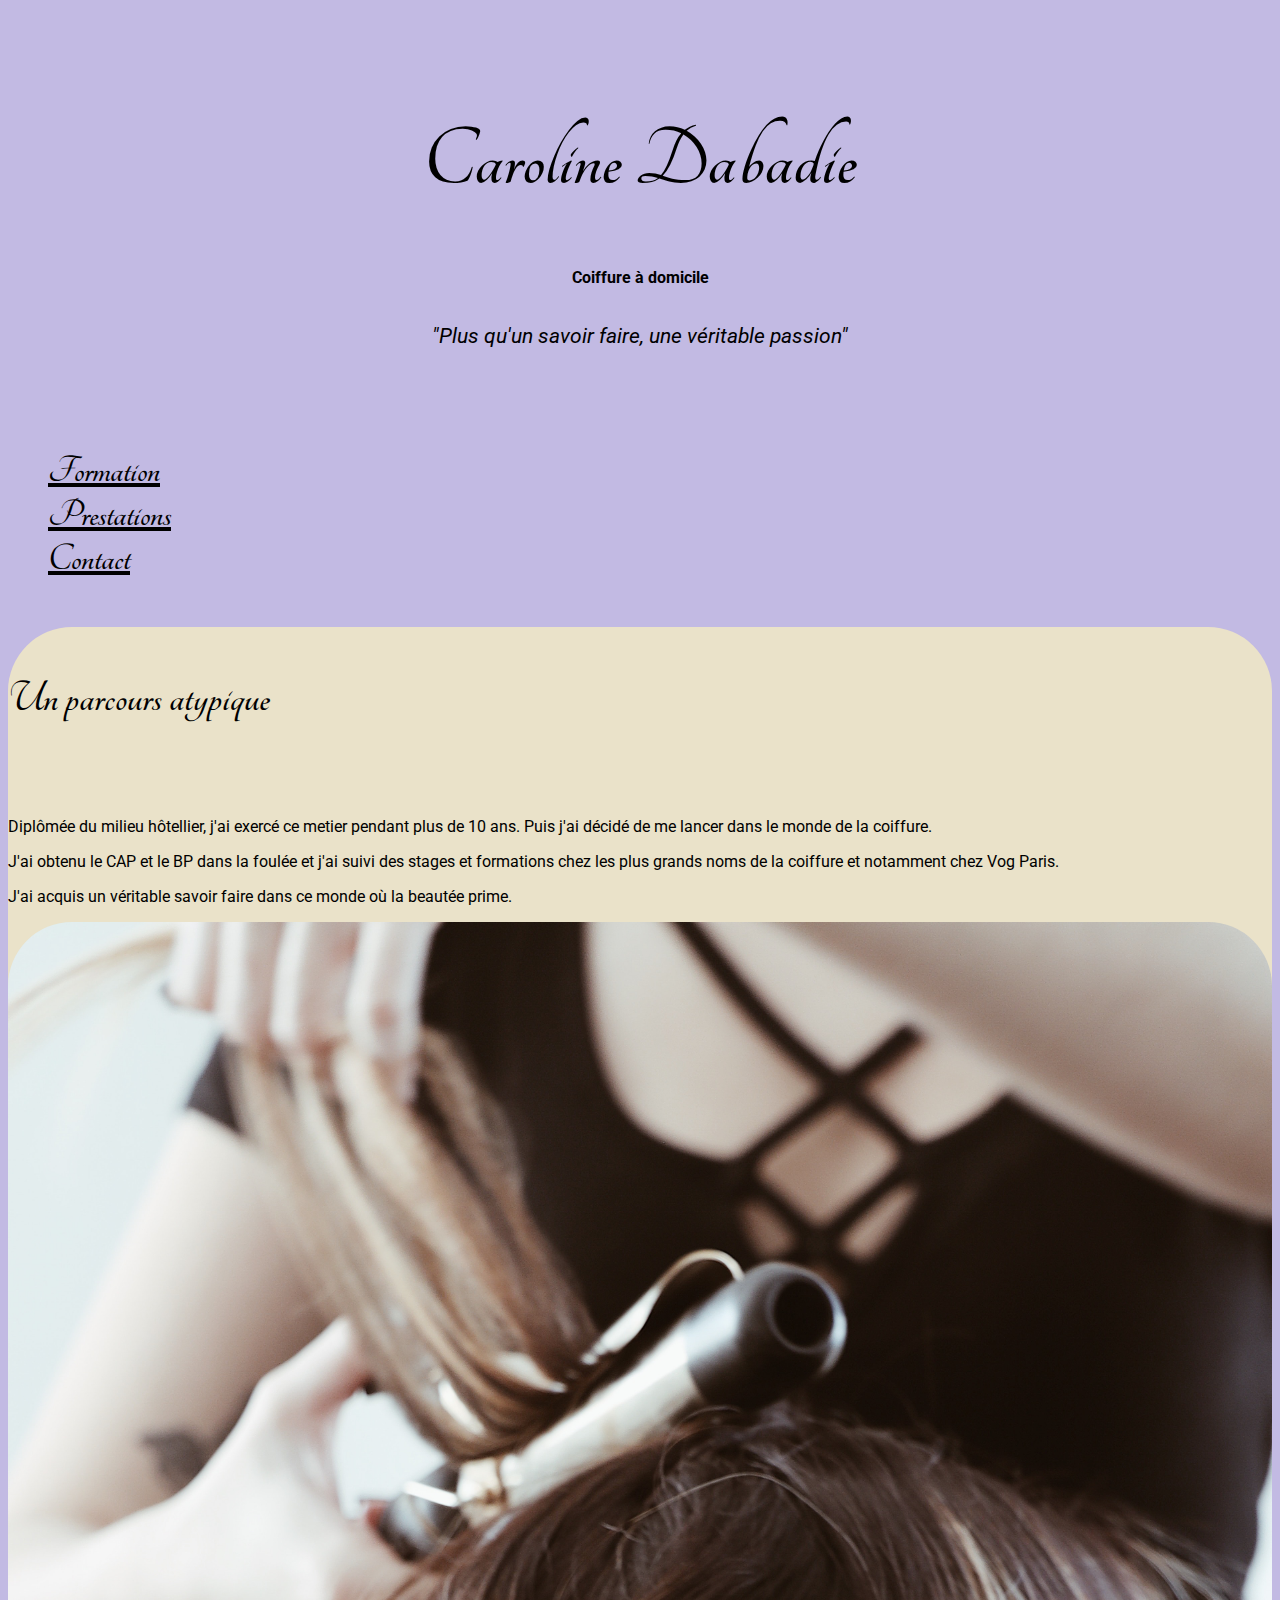
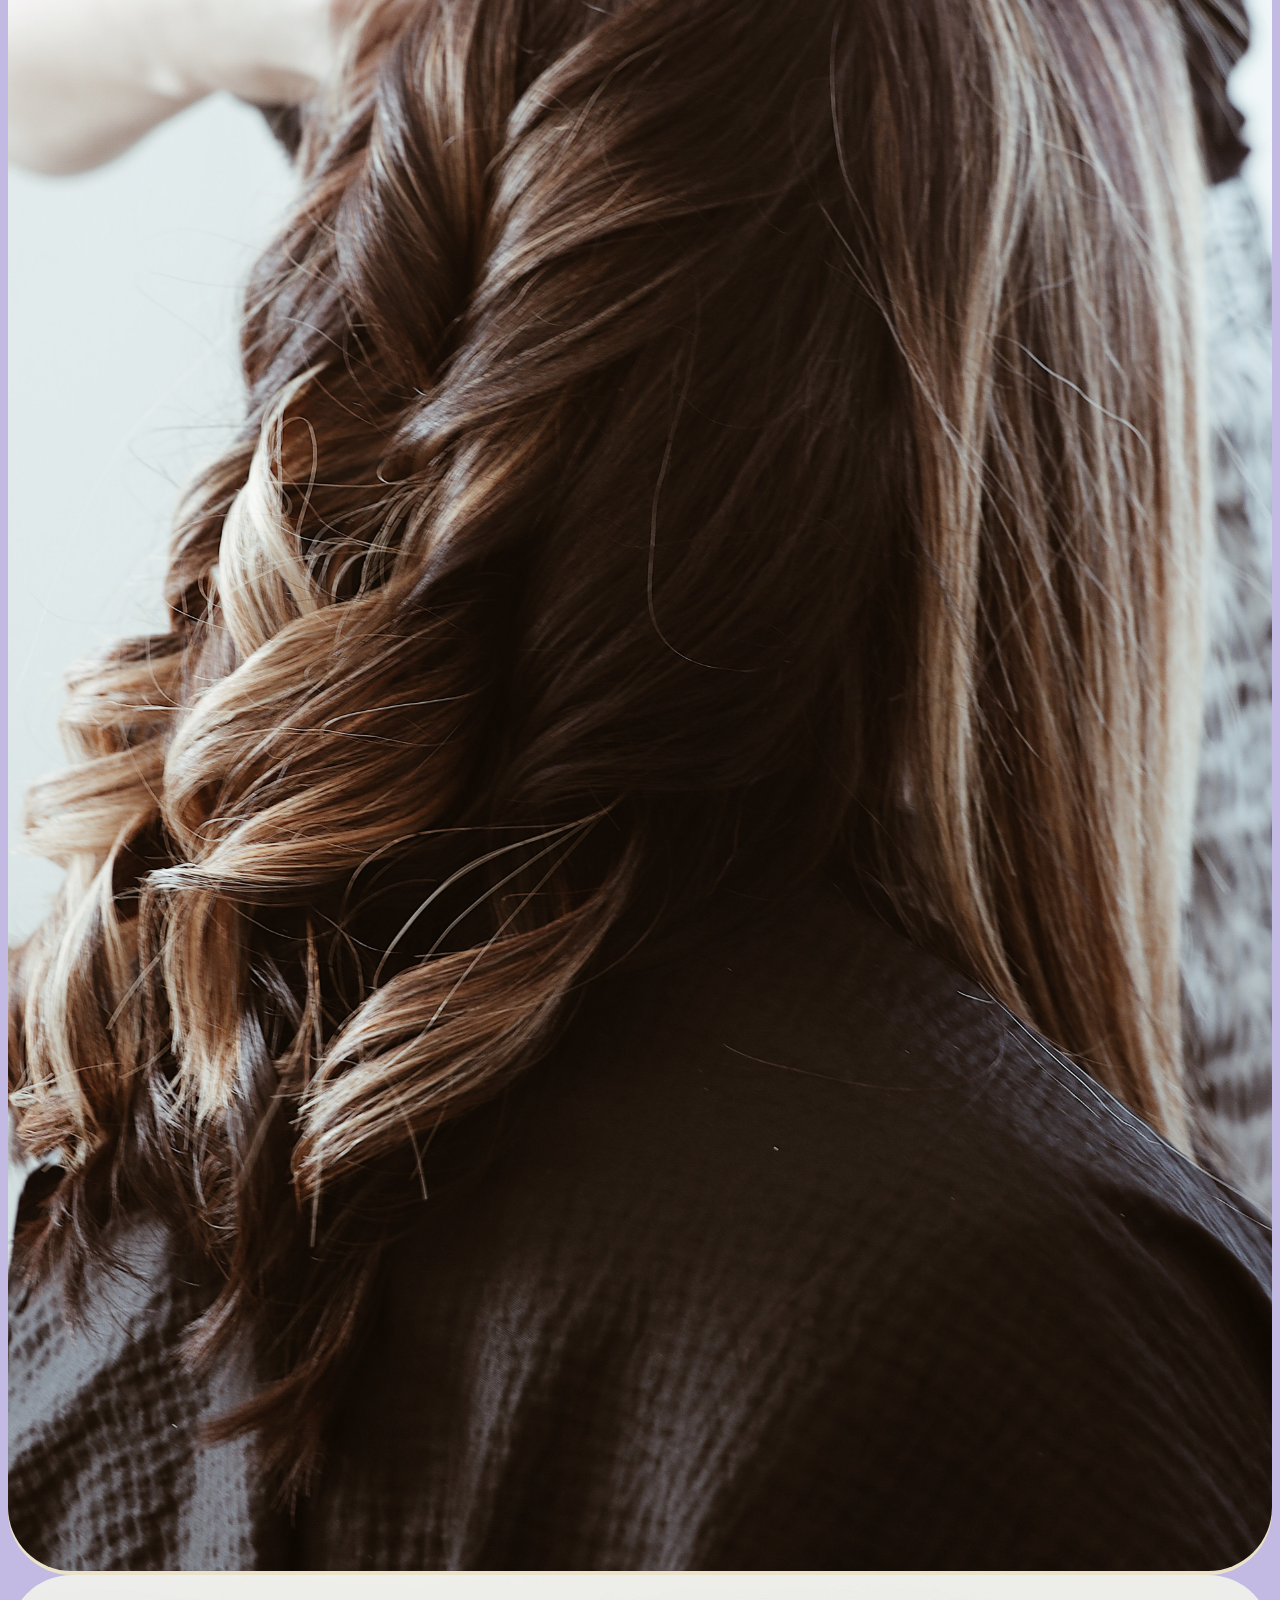
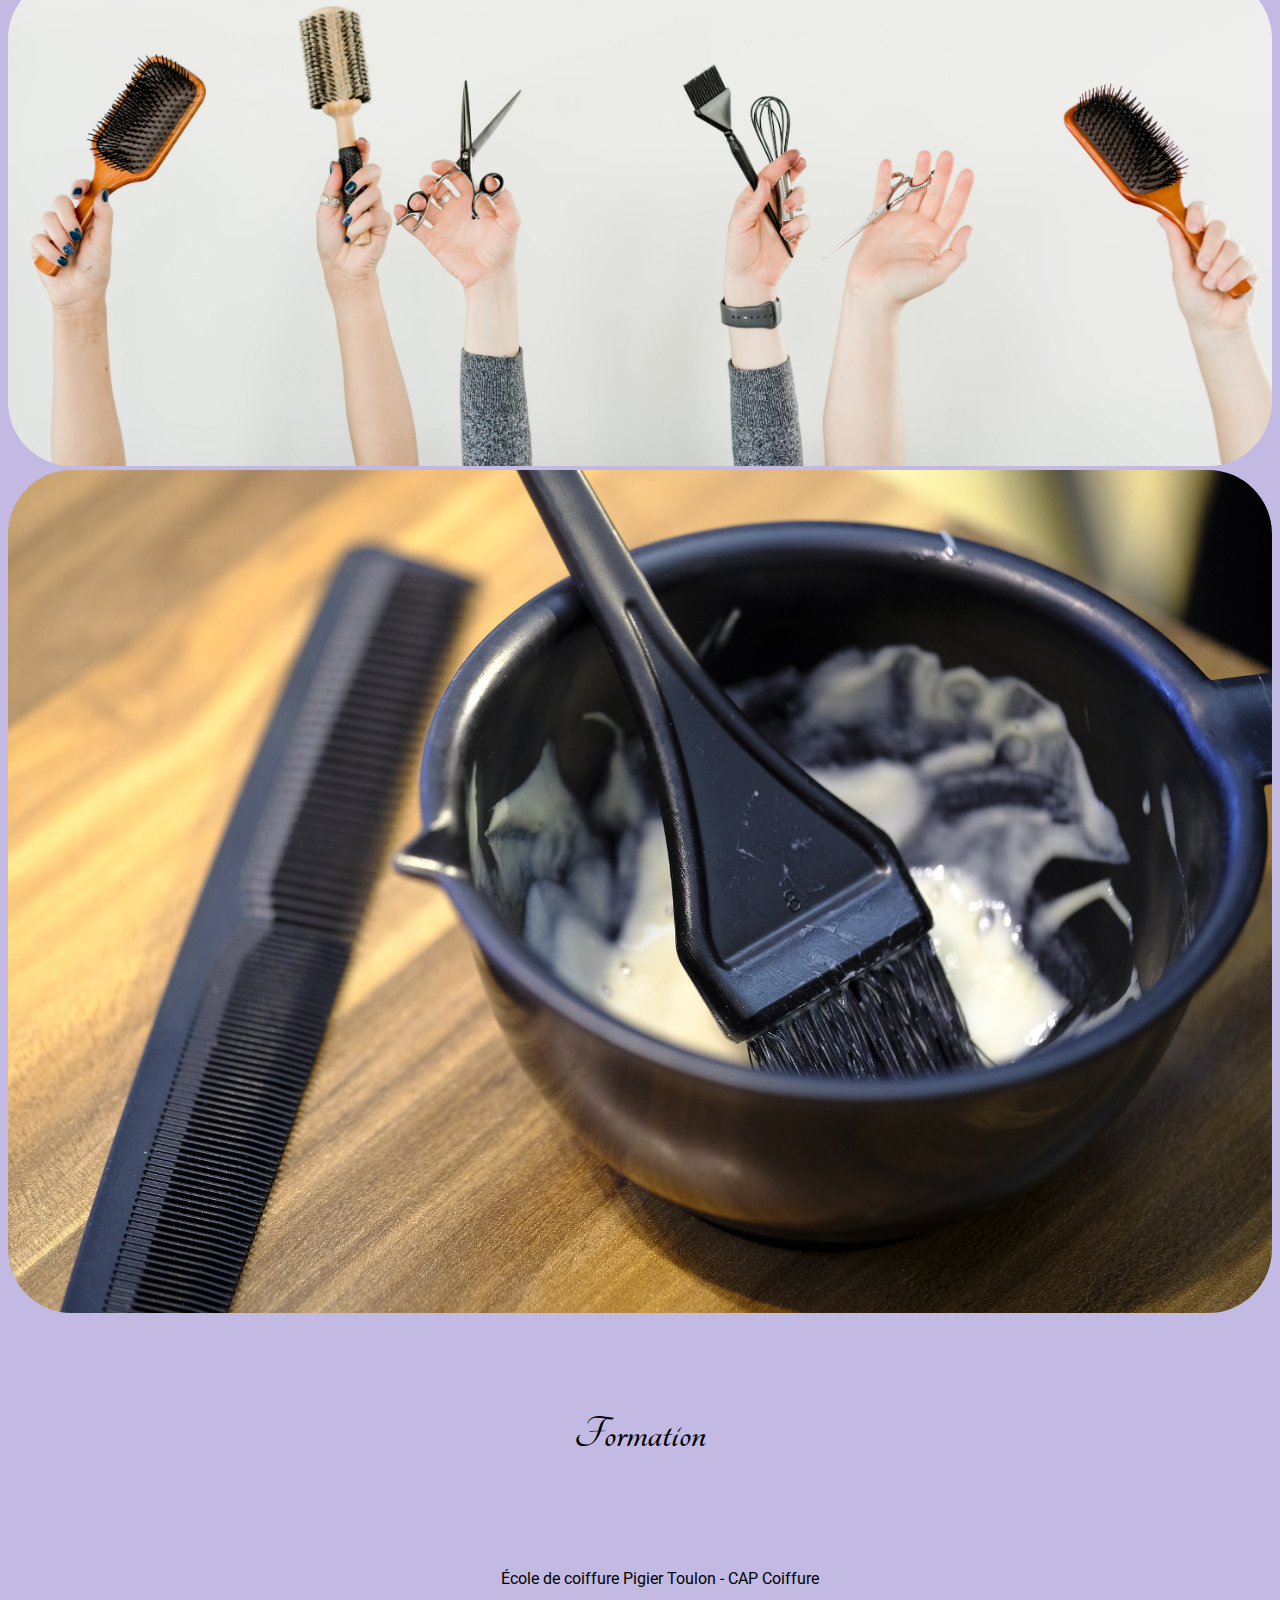
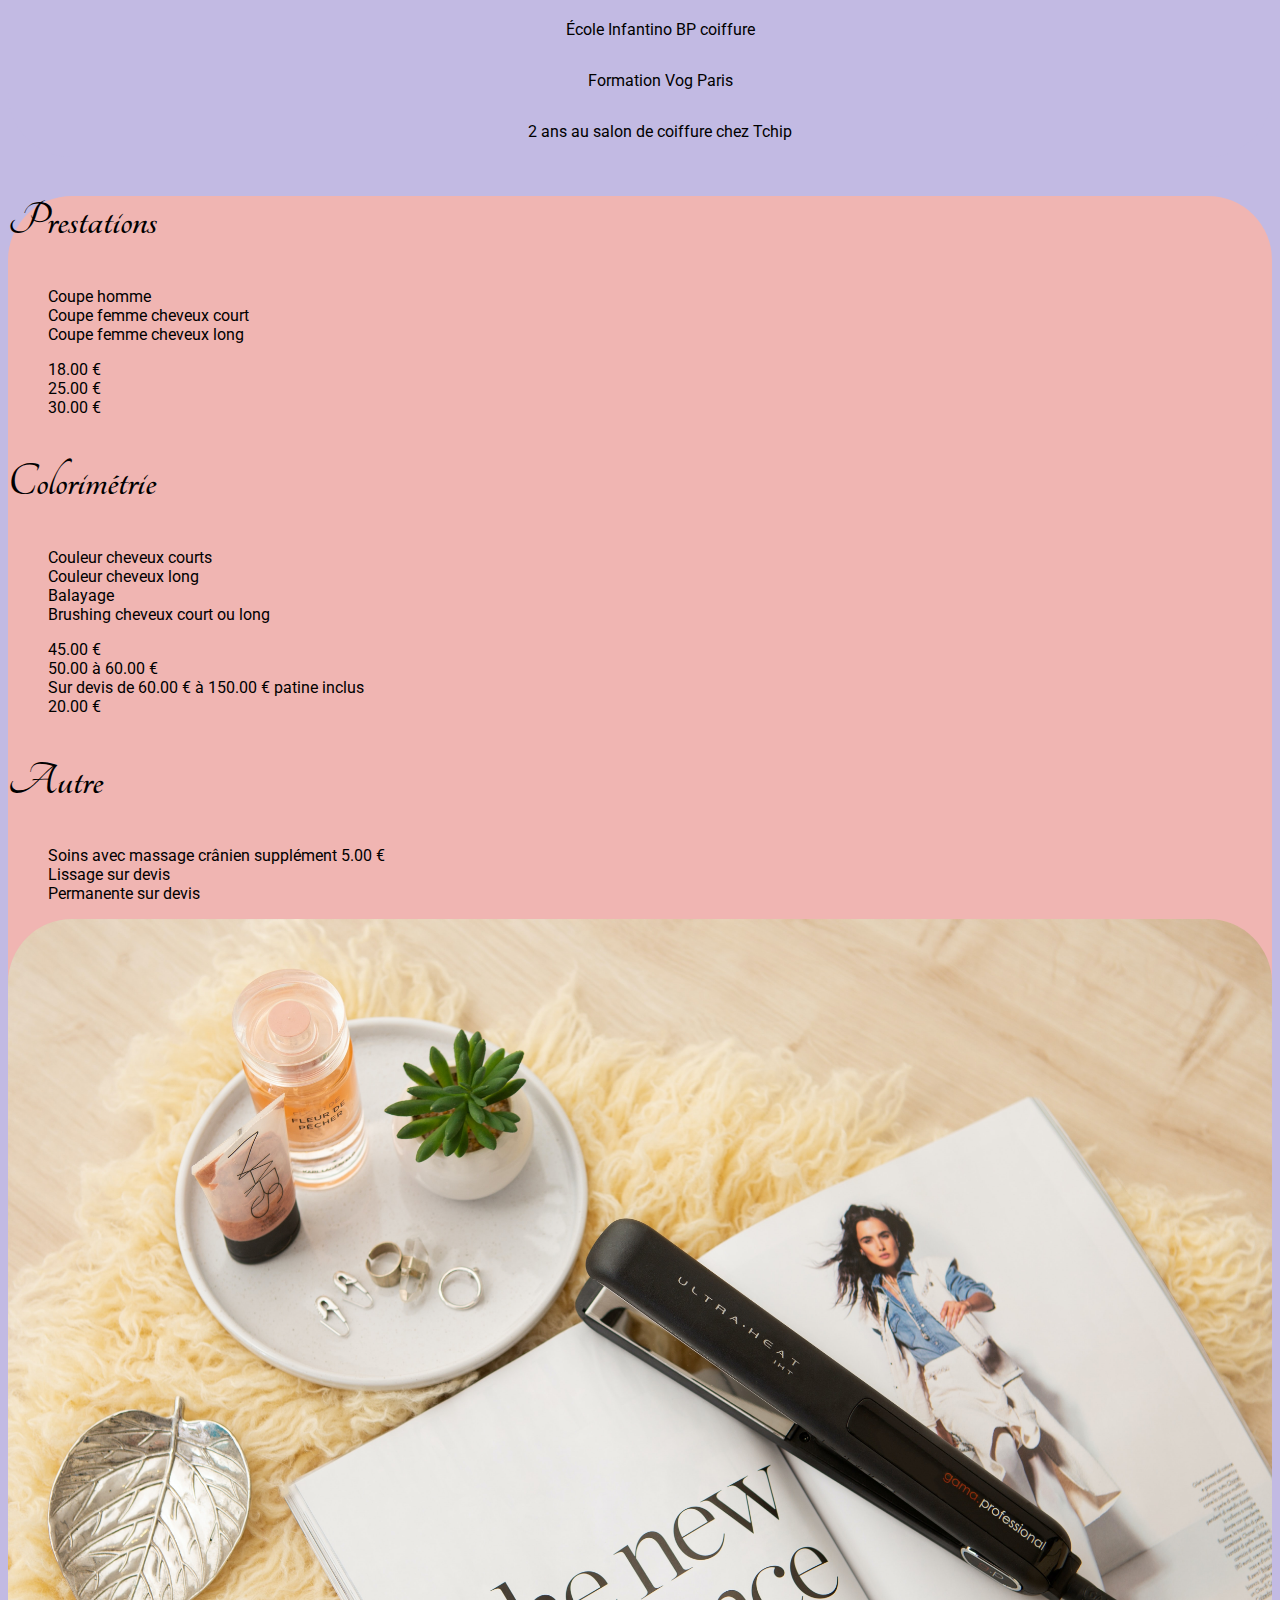
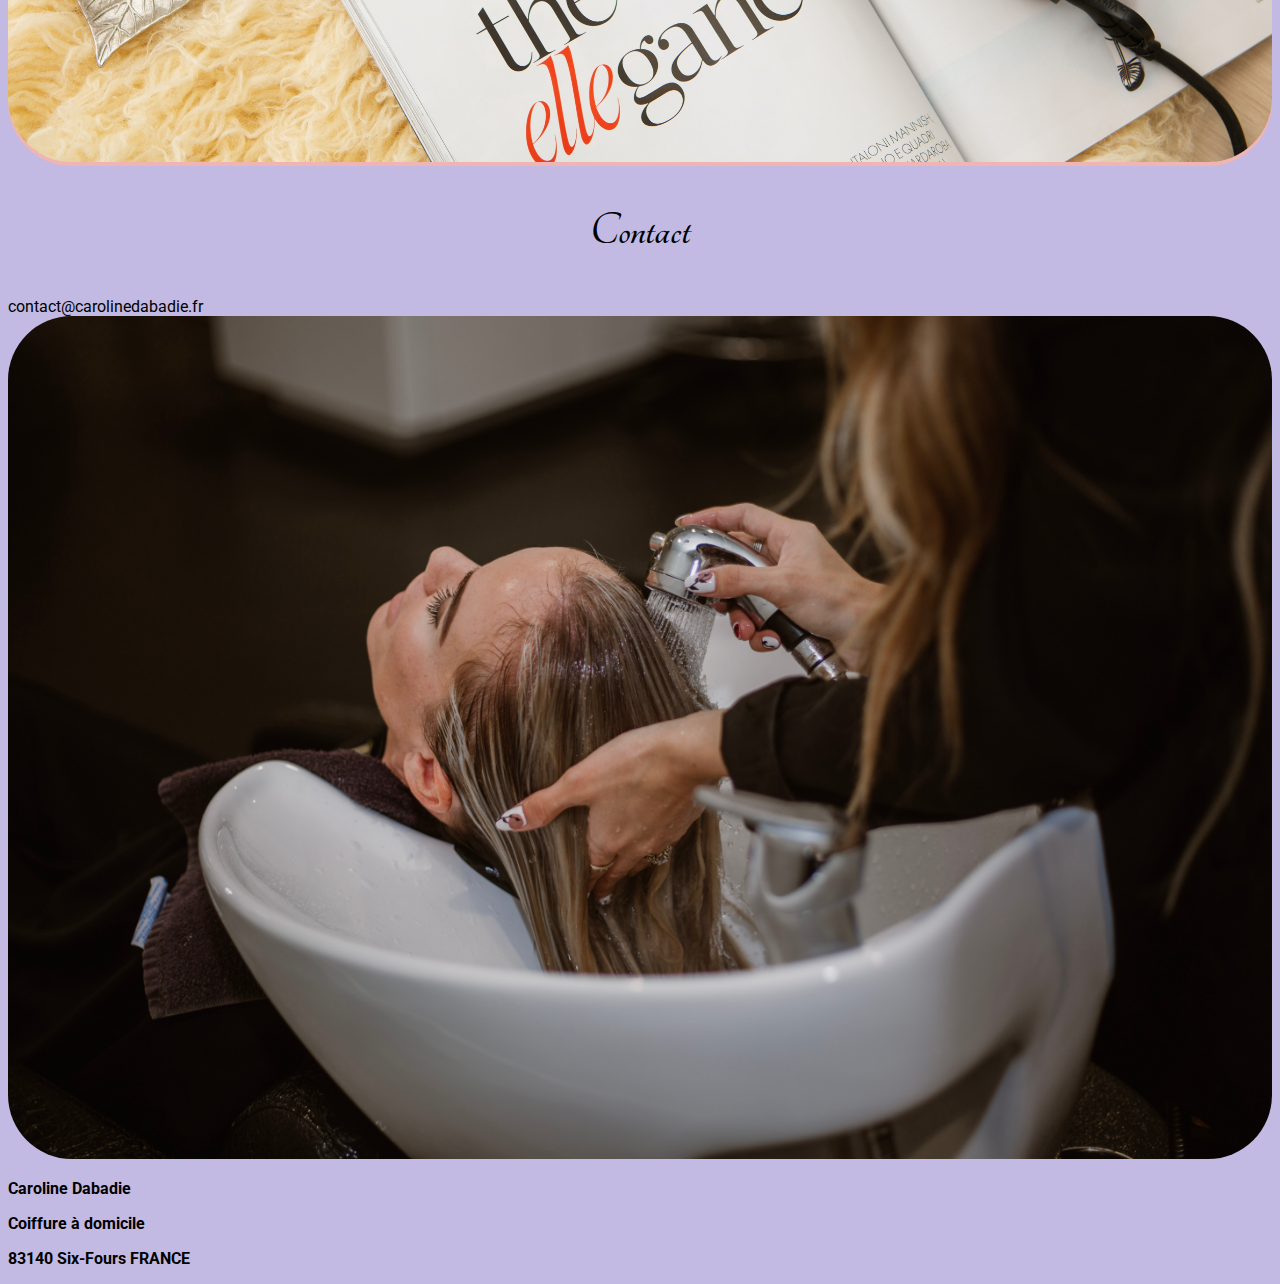
==== commit 30af1cc7: "responsive fixing" ====
--- a/index.html
+++ b/index.html
@@ -37,7 +37,7 @@
 
     <div class="color1">
         <div class="row justify-content-center">
-            <div class="col-xl-10">
+            <div class="col-xl-10 col-sm-12">
                 <div class="ms-5">
                     <h3 id="index">Un parcours atypique</h3>
                     <p>Diplômée du milieu hôtellier, j'ai exercé ce metier pendant plus de 10 ans. Puis j'ai décidé
@@ -50,22 +50,22 @@
                     <p>J'ai acquis un véritable savoir faire dans ce monde où la beautée prime.</p>
                 </div>
             </div>
-            <div class="col-xl-2">
+            <div class="col-xl-2 col-sm-12">
                 <img class="p-2 pictures" src="picture hairdresser/baylee-gramling-a3xr2mVjT5M-unsplash.jpg" alt="random_pic_2" width="150px"
                     srcset="">
             </div>
         </div>
     </div>
-    <img  class="pictures" src="picture hairdresser/rsz_adam-winger-kvvjmb3iil8-unsplash.jpg" alt="photo_1" srcset="" width="1295px">
+    <img  class="pictures big-p" src="picture hairdresser/rsz_adam-winger-kvvjmb3iil8-unsplash.jpg" alt="photo_1" srcset="" width="1295px">
 
     <div class="color2">
         <div class="row">
 
-            <div class="col-xl-6">
+            <div class="col-xl-6 col-sm-12">
                 <img class="pictures" src="picture hairdresser/brush-g80982d706_1920.jpg" alt="brush color" width="700px">
             </div>
 
-            <div class="col-xl-6 text-center">
+            <div class="col-xl-6 col-sm-12 text-center row justify-content-center">
                 <h3 class="training-title" id="formation">Formation</h3>
                 <ul class="training-list">
                     <li class="training-content">École de coiffure Pigier Toulon - CAP Coiffure</li>
@@ -79,7 +79,7 @@
     <div class="color3">
         <div class="row">
             <h2 class="text-center p-3" id="prestations">Prestations</h2>
-            <div class="col-sm-6">
+            <div class="col">
 
                 <ul>
                     <li>Coupe homme</li>
@@ -88,16 +88,19 @@
 
                 </ul>
             </div>
-            <div class="col-sm-6">
+            <div class="col">
                 <ul>
                     <li>18.00 €</li>
                     <li>25.00 €</li>
                     <li>30.00 €</li>
                 </ul>
             </div>
+        </div>
+
+        <div class="row">
 
             <h2 class="text-center p-3">Colorimétrie</h2>
-            <div class="col-sm-6">
+            <div class="col">
 
                 <ul>
                     <li>Couleur cheveux courts</li>
@@ -106,7 +109,7 @@
                     <li>Brushing cheveux court ou long</li>
                 </ul>
             </div>
-            <div class="col-sm-6">
+            <div class="col">
                 <ul>
                     <li>45.00 €</li>
                     <li>50.00 à 60.00 €</li>
@@ -114,10 +117,10 @@
                     <li>20.00 €</li>
                 </ul>
             </div>
+        </div>
 
             <h2 class="text-center p-3">Autre</h2>
             <div class="col-sm-12 text-center">
-
                 <ul>
                     <li>Soins avec massage crânien supplément 5.00 €</li>
                     <li>Lissage sur devis</li>
@@ -132,11 +135,11 @@
     </div>
     <div class="color4">
         <div class="row">
-            <div class="col-xl-6 col align-self-center text-center">
+            <div class="col-xl-6 col-sm-12 col align-self-center text-center p-3">
                 <h2 class="contact-title" id="contact">Contact</h2>
-                <a class="contact" href="mailto:contact@carolinedabadie.fr?subject=Demande de rendezVous">contact@carolinedabadie.fr</a>
+                <a class="contact" href="mailto:contact@carolinedabadie.fr?subject=Demande de rendez-vous">contact@carolinedabadie.fr</a>
             </div>
-            <div class="col-xl-6">
+            <div class="col-xl-6 col-sm-12">
                 <img class="pictures" src="picture hairdresser/lindsay-cash-Md_DhaFsnCQ-unsplash.jpg" alt="random_pic_2" width="635px"
                     srcset="">
             </div>
--- a/style.css
+++ b/style.css
@@ -117,4 +117,15 @@
 
 footer {
     font-weight: bolder;
-}+}
+
+img {
+    width: 100%;
+    height: auto;
+  }
+
+  @media only screen and (max-width: 600px) {
+    .big-p {
+      display: none;
+    }
+  }